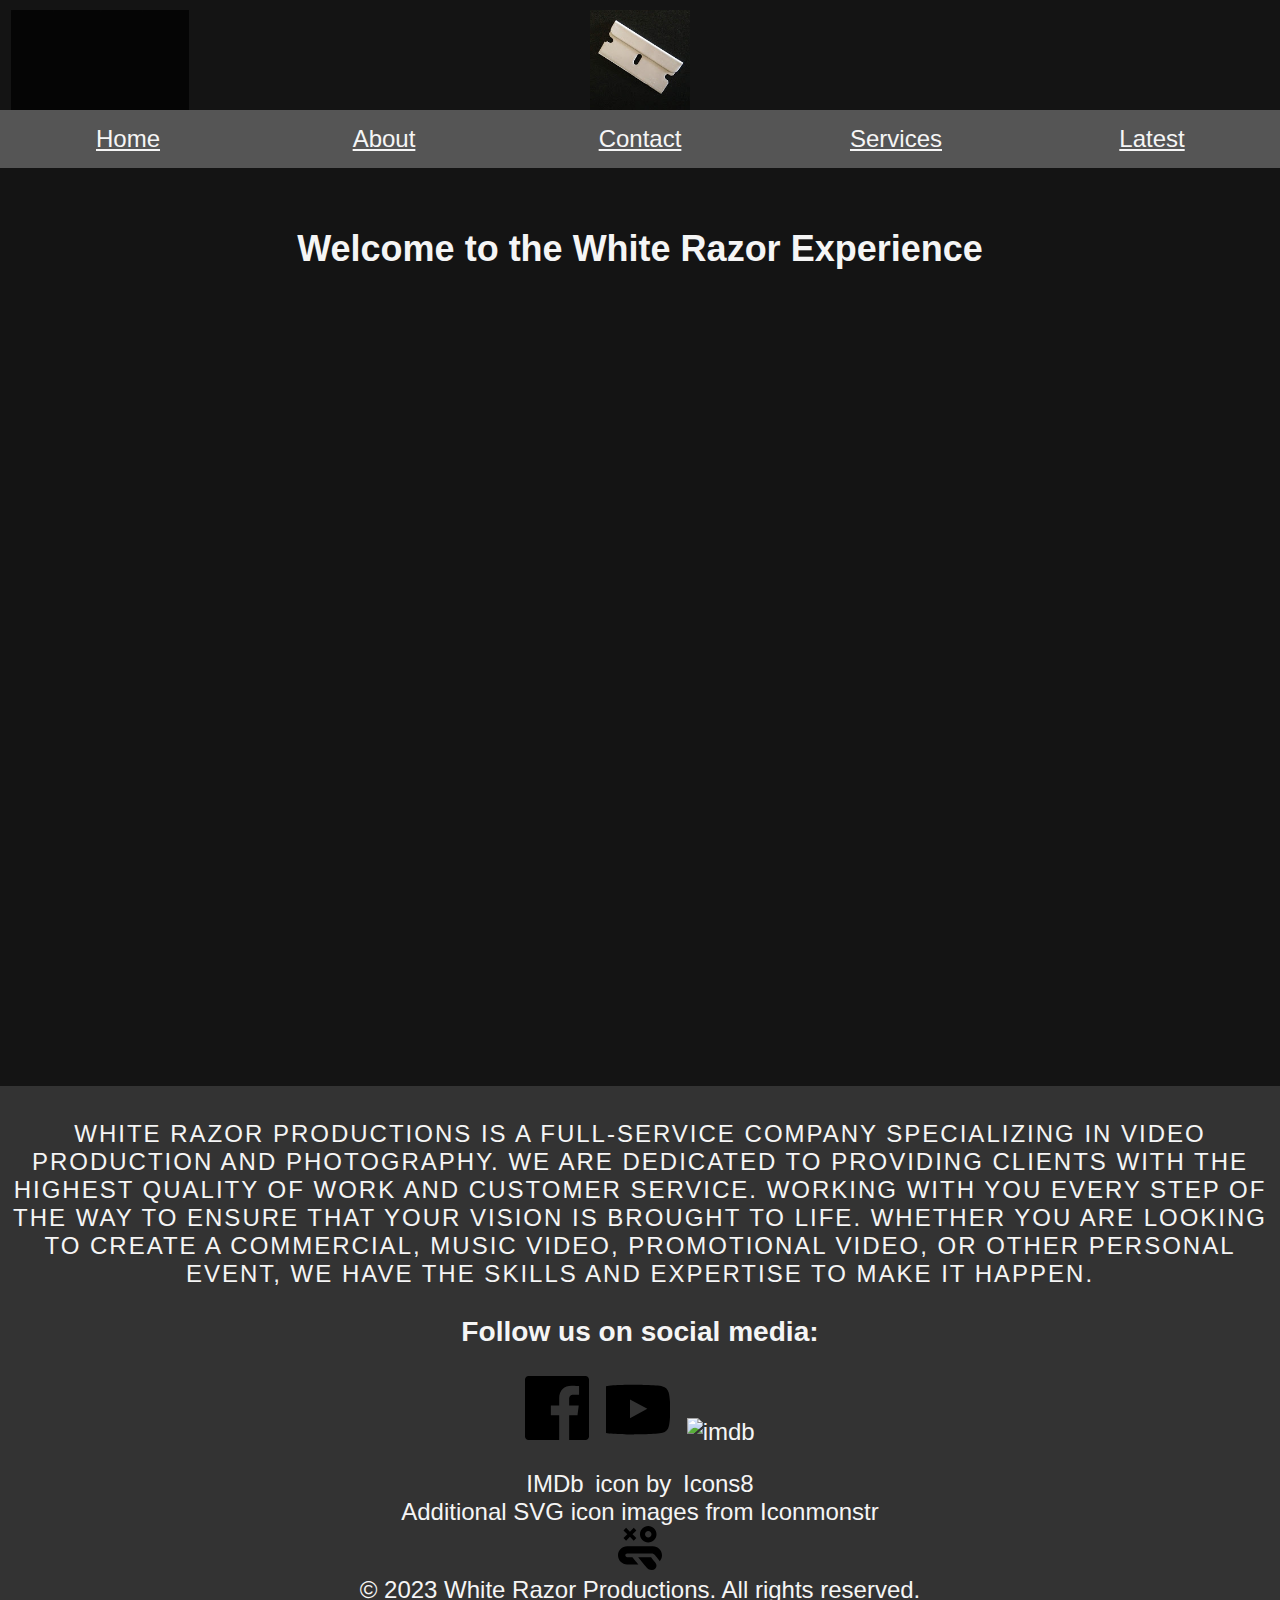
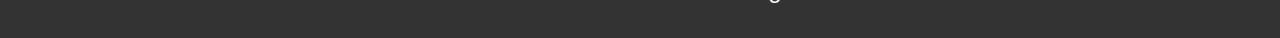
==== index.html @ 373453e3 "Update" ====
<!DOCTYPE html>
<html lang="en-US" dir="ltr">
  <head>
    <meta charset="utf-8" />
    <meta http-equiv="X-UA-Compatible" content="IE=edge" />
    <meta name="viewport" content="width=device-width, initial-scale=1.0" />
    <link rel="stylesheet" href="whiteRazorStylesheet.css" />
    <link rel="icon" href="whiteRazorLogo.jpg" />
    <title>White Razor Productions</title>
    <script src="https://code.jquery.com/jquery-3.6.0.min.js"></script>
    <script type="module" src="navToggle.js"></script>
    <script type="module" src="youtubeVideo.js"></script>
         <script defer>
      document.addEventListener("DOMContentLoaded", function () {
        const navToggle = document.querySelector(".nav-toggle");
        const navUl = document.querySelector("nav ul");
        const homeLink = document.getElementById("homeLink");
        const reelVideo = document.getElementById("reelVideo");

        // Toggle navigation visibility
        navToggle.addEventListener("click", function () {
          navToggle.classList.toggle("active");
          navUl.classList.toggle("show");
        });

        // Play YouTube video when Home link is clicked
        homeLink.addEventListener("click", function (event) {
          event.preventDefault(); // Prevent default behavior of the anchor tag
          // Play the YouTube video
          reelVideo.src =
            "https://www.youtube.com/embed/aXOzzz6bNMg?autoplay=1";
        });
      });
     </script>
  </head>
  <body>
    <header>
      <div class="logo">
        <div class="logoVideo">
          <video
            id="logoVideo"
            width="200"
            height="100"
            src="White Razor Productions LLC Intro logo.mp4"
            autoplay
            muted
            onloadedmetadata="this.currentTime = 0;"
            ontimeupdate="if (this.currentTime >= 8) { this.pause(); this.currentTime = 8; }"
          ></video>
        </div>
        <div class="logoImage">
          <img
            src="whiteRazorLogo.jpg"
            id="logoHeader"
            alt="White Razor Productions logo"
          />
        </div>
      </div>
      <!-- Use a button for the nav toggle for better accessibility -->
      <button class="nav-toggle" aria-label="Toggle navigation">
        Experience White Razor Productions
      </button>
      <nav>
        <ul>
          <li><a href="#" id="homeLink">Home</a></li>
          <li><a href="about.html">About</a></li>
          <li><a href="contact.html">Contact</a></li>
          <li><a href="whiteRazorServices.html">Services</a></li>
          <li><a href="latest.html">Latest</a></li>
        </ul>
      </nav>
    </header>
    <main>
      <div class="videoPlayer" id="reel">
        <h2 class="header" id="reelHead">
          Welcome to the White Razor Experience
        </h2>
        <iframe
          id="reelVideo"
          width="1280"
          height="720"
          src="https://www.youtube.com/embed/aXOzzz6bNMg"
          title="YouTube video player"
          frameborder="0"
          allowaccelerometer
          autoplay
          clipboard-write
          encrypted-media
          gyroscope
          picture-in-picture
          web-share
          referrerpolicy="strict-origin-when-cross-origin"
          allowfullscreen
        >
        </iframe>
      </div>
    </main>
    <footer>
      <div class="text" id="footerText">
        <p>
          White Razor Productions is a full-service company specializing in
          video production and photography. We are dedicated to providing
          clients with the highest quality of work and customer service. Working
          with you every step of the way to ensure that your vision is brought
          to life. Whether you are looking to create a commercial, music video,
          promotional video, or other personal event, we have the skills and
          expertise to make it happen.
        </p>
      </div>
      <div class="share" id="share">
        <div class="shareText" id="shareHeader">
          <h3>Follow us on social media:</h3>
        </div>
        <div class="shareLinks" id="shareLinks">
          <a
            title="Facebook"
            href="https://www.facebook.com/people/White-Razor-Productions/100066410921612/"
            target="_blank"
            rel="noopener noreferrer"
          >
            <svg
              xmlns="http://www.w3.org/2000/svg"
              width="64"
              height="64"
              viewBox="0 0 24 24"
            >
              <path
                d="M22.675 0h-21.35c-.732 0-1.325.593-1.325 1.325v21.351c0 .731.593 1.324 1.325 1.324h11.495v-9.294h-3.128v-3.622h3.128v-2.671c0-3.1 1.893-4.788 4.659-4.788 1.325 0 2.463.099 2.795.143v3.24l-1.918.001c-1.504 0-1.795.715-1.795 1.763v2.313h3.587l-.467 3.622h-3.12v9.293h6.116c.73 0 1.323-.593 1.323-1.325v-21.35c0-.732-.593-1.325-1.325-1.325z"
              />
            </svg>
          </a>
          <a
            title="Youtube"
            href="https://www.youtube.com/@whiterazorproduction"
            target="_blank"
            rel="noopener noreferrer"
          >
            <svg
              alt="youtube"
              xmlns="http://www.w3.org/2000/svg"
              width="64"
              height="64"
              viewBox="0 0 24 24"
            >
              <path
                d="M23.5 6.2c-.3-1.2-1.2-2.1-2.3-2.3-2.1-.6-10.7-.6-10.7-.6s-8.5 0-10.7.6c-1.1.3-2 1.2-2.3 2.3-.6 2.1-.6 6.4-.6 6.4s0 4.3.6 6.4c.3 1.2 1.2 2.1 2.3 2.3 2.1.6 10.7.6 10.7.6s8.5 0 10.7-.6c1.2-.3 2.1-1.2 2.3-2.3.6-2.1.6-6.4.6-6.4s0-4.3-.6-6.4zm-14.5 9.6v-7l6.5 3.5-6.5 3.5z"
              />
            </svg>
          </a>
          <a
            title="IMDb"
            href="https://www.imdb.com/name/nm3601510/?ref_=nv_sr_srsg_0/"
            target="_blank"
            rel="noopener noreferrer"
          >
            <img
              width="74"
              height="74"
              src="https://img.icons8.com/glyph-neue/64/imdb.png"
              alt="imdb"
            />
          </a>
        </div>
      </div>
      <div id="logoContainer">
        <img
          src="whiteRazorLogo.jpg"
          id="logoFooter"
          alt="White Razor Productions logo"
        />
      </div>
      <div id="references">
      <p>
        <a  href="https://icons8.com/icon/P9HjgGcVghd2/imdb">IMDb</a> icon by <a href="https://icons8.com">Icons8</a>
        <br>Additional SVG icon images from Iconmonstr<br>
          <a
            title="Iconmonstr"
            href="https://iconmonstr.com/"
            target="_blank"
            rel="noopener noreferrer"
          >
<svg xmlns="http://www.w3.org/2000/svg" width="44" height="44" viewBox="0 0 24 24"><path d="M16.5 2.75c-.965 0-1.75.785-1.75 1.75s.785 1.75 1.75 1.75 1.75-.785 1.75-1.75-.785-1.75-1.75-1.75zm0-2.75c2.481 0 4.5 2.019 4.5 4.5s-2.019 4.5-4.5 4.5-4.5-2.019-4.5-4.5 2.019-4.5 4.5-4.5zm-5.5 17.01s2.539 3.087 4.022 4.944c1.163 1.454 2.025 2.046 3.462 2.046 1.411 0 2.516-1.065 2.516-2.309 0-.539-.183-1.111-.594-1.646-1.52-1.973-2.406-3.035-2.406-3.035h-7zm-3.136-.01h-2.864c-.551 0-1-.449-1-1s.449-1 1-1h13.279c.893 0 1.4.248 1.963.958.96 1.211 2.505 3.163 2.562 3.251.736-.87 1.196-1.98 1.196-3.209 0-2.761-2.239-5-5-5h-14c-2.761 0-5 2.239-5 5s2.239 5 5 5h6.141c-1.144-1.405-3.277-4-3.277-4zm.05-12.5l2.086 2.086-1.414 1.414-2.086-2.086-2.086 2.086-1.414-1.414 2.086-2.086-2.086-2.086 1.414-1.414 2.086 2.086 2.086-2.086 1.414 1.414-2.086 2.086z"/></svg>
        </a>
        <br>&copy; 2023 White Razor Productions. All rights reserved.</p>
      </div>
     </footer>
  </body>
</html>
<!--
     <script defer>
      document.addEventListener("DOMContentLoaded", function () {
        const navToggle = document.querySelector(".nav-toggle");
        const navUl = document.querySelector("nav ul");
        const homeLink = document.getElementById("homeLink");
        const reelVideo = document.getElementById("reelVideo");

        // Toggle navigation visibility
        navToggle.addEventListener("click", function () {
          navToggle.classList.toggle("active");
          navUl.classList.toggle("show");
        });

        // Play YouTube video when Home link is clicked
        homeLink.addEventListener("click", function (event) {
          event.preventDefault(); // Prevent default behavior of the anchor tag
          // Play the YouTube video
          reelVideo.src =
            "https://www.youtube.com/embed/aXOzzz6bNMg?autoplay=1";
        });

        // jQuery-based subscription toggle
        $("#toggle").click(function () {
          if ($(this).is(":checked")) {
            $(".sub").css("opacity", 0);
            $(".thanks").css("opacity", 1);
          } else {
            $(".sub").css("opacity", 1);
            $(".thanks").css("opacity", 0);
          }
        });
      });
     </script>
-->
---- whiteRazorStylesheet.css ----
/* General styles */

body {
    font-family: Arial, sans-serif;
    font-size: 24px;
    margin: 0;
    padding: 0;
    background-color: rgb(20, 20, 20);
    color: whitesmoke;
}

header, footer {
    color: whitesmoke;
    padding: 10px 0;
    text-align: center;
}

footer {
    background-color: #333;
}

a {
    color: whitesmoke;
    text-decoration: none;
}
a follow {
    color: whitesmoke;
    text-decoration: none;
}
/* Logo container */
.logo {
    position: relative;
    width: 100%;
    height: 100px;
    background-color: rgb(20, 20, 20);
}

/* Logo video */
.logoVideo {
    position: absolute;
    top: 0;
    left: 0;
    z-index: 10;
}

/* Logo image */
.logoImage {
    position: absolute;
    top: 0;
    left: 50%;
    transform: translateX(-50%);
    z-index: 5;
}
#logoHeader {
    width: 100px;
    height: auto;
}

#logoFooter {
    display: none;
}

/* Navigation styles */
nav {
    background-color: #333;
    width: 100%;
    padding: 0;
    margin: 0;
}

nav ul {
    list-style: none;
    padding: 0;
    margin: 0;
    display: flex;
    justify-content: space-around;
    align-items: center;
    width: 100%;
}

nav ul li {
    flex: 1;
    text-align: center;
}

nav ul li a {
    display: block;
    padding: 15px 20px;
    color: whitesmoke;
    text-decoration: none;
}

nav ul li a, #phone, #email:hover {
    background-color: #555;
    text-decoration: underline;
}

.nav-toggle {
    display: none;
}

/* Main content styling */
main {
    padding: 20px;
    text-align: center;
}

#reelVideo {
    width: 1280px;
    height: 720px;
    margin: 20px 0;
}

/* Footer styling */
footer .text {
    margin: 20px 0;
}

#shareLinks a {
    color: whitesmoke;
    margin: 0 5px;
    text-decoration: none;
    display: inline-block;
}

#shareLinks svg {
    fill: black;
    transition: fill 0.3s;
}

#shareLinks svg:hover {
    fill: whitesmoke;
}
#shareLinks img {
  transition: filter 0.3s;
}

#shareLinks img:hover {
  filter: invert(120%);
}
#references a {
    color: whitesmoke;
    margin: 0 5px;
    text-decoration: none;
    display: inline-block;
}

#references svg {
    fill: black;
    transition: fill 0.3s;
}

#references svg:hover {
    fill: whitesmoke;
}
/* Responsive adjustments */
@media (max-width: 768px) {
    body {
        font-size: 16px;
    }
    .nav-toggle {
        display: block;
        background-color: #444;
        color: #fff;
        border: none;
        padding: 10px;
        cursor: pointer;
        font-size: 16px;
        margin-left: auto;
    }

    nav ul {
        flex-direction: column;
        display: none;
        width: 100%;
    }

    nav ul.show {
        display: flex;
    }

    .logo {
        flex-direction: column;
        align-items: center;
        justify-content: center;
    }

    #logoHeader, #logoFooter {
        display: block;
        margin: 0 auto;
        width: 100px;
        height: auto;
    }

    #reelHead {
        display: none;
    }

    #reelVideo {
        width:360px;
        height: auto;
    }

    #logoVideo {
        display: none;
    }

    footer {
        flex-direction: column;
        text-align: center;
    }

    #footerText, #share {
        width: 100%;
        text-align: center;
        padding-right: 0px;
    }

    #share {
        display: block;
        justify-content: center;
        padding-top: 10px;
    }
    #logoContainer {
        padding-top: 20px;
        margin-top: 20px;
    background-color: rgb(20, 20, 20);
    }

}

/*contact page*/
#subscription {
  display: flex;
  flex-direction: column;
  align-items: center; 
  justify-content: center;
}

#subscription input[type="text"] {
  width: 400px; /* Increase width */
  padding: 15px; /* Increase padding */
  margin-bottom: 10px;
  border: 1px solid #444;
  border-radius: 4px;
}

.emailer {
  width: 400px; /* Increase width */
  padding: 15px; /* Increase padding */
  margin-bottom: 10px;
  border: 1px solid #444;
  border-radius: 4px;
}

#button {
  height: 100px;
  width: 300px;
  padding: 10px; 
  margin-bottom: 10px;
  border: 1px solid #444;
  border-radius: 4px;
}
#submit {
  width: 100px;
  height: 50px;
  text-align: center;
  cursor: pointer;
  border-radius: 8px;

}
#toggle {
  width: 100px;
  height: 50px;
  background-image: url('./whiteRazorLogoEdited.jpg');
  background-size: cover;
  background-position: center;
  background-repeat: no-repeat;
  filter: blur(5px); /* Apply blur */
  transition: filter 0.1s ease-in-out; /* Smooth transition */
}

#toggle:hover {
  filter: blur(0); /* Remove blur on hover */
}
.text {
  font-size: 24px;
  color:whitesmoke;
  font-family: 'Open Sans', sans-serif;
  letter-spacing: 2px;
  text-transform: uppercase;
  transition: all 0.5s ease-in-out;
}
#subbed {
  display: none;
  transition: all 0.5s ease-in-out;
  opacity: 0;
}
/*
.wrap {
  height: 48yh;
  display: flex;
  justify-content: center;
  align-items: center;
  div {
    display: flex;
    justify-content: center;
    align-items: center;
    margin: 8px;
  }
}

.parent {
  position: relative;
  .sub {
    transition: all 0.5s ease-in-out;
  }
  .thanks {
    font-size: 13px;
    transition: all 0.5s ease-in-out;
    position: absolute;
    top: -5px;
    left: 0;
    opacity: 0;
  }
}

.wrap {
  display: flex;
  justify-content: center;
  align-items: center;
  height: 50vh;
  .subbed {
    transition: all 0.5s ease-in-out;
    opacity: 0;
  }
}
.text {
  font-size: 24px;
  color:whitesmoke;
  font-family: 'Open Sans', sans-serif;
  letter-spacing: 2px;
  text-transform: uppercase;
  transition: all 0.5s ease-in-out;
}

#toggle {
  display: none;
  width: 400px;
  height: 30px;
}

.button {
  position: absolute;
  z-index: 999;
  width: 24px;
  height: 24px;
  background: whitesmoke;
  border-radius: 10%;
  transition: all 0.5s ease-in-out;
  cursor: pointer;
  &:before {
    position: absolute;
    width: 16px;
    height: 2px;
    background: grey;
    transform: rotate(90deg);
  }
  &:after {
    position: absolute;
    top: 13px;
    left: 6px;
    content: '';
    width: 16px;
    height: 2px;
    background: grey;
  }
}

#toggle:checked ~ .nav {
  opacity: 1;
  transform: translateY(10%);
}

#toggle:checked ~ .button {
  transform: rotate(135deg);
  box-shadow: 0 0 0 0 transparent;
  border-radius: 100%;
}

#toggle:checked ~ .subbed {
  opacity: 1;
} */
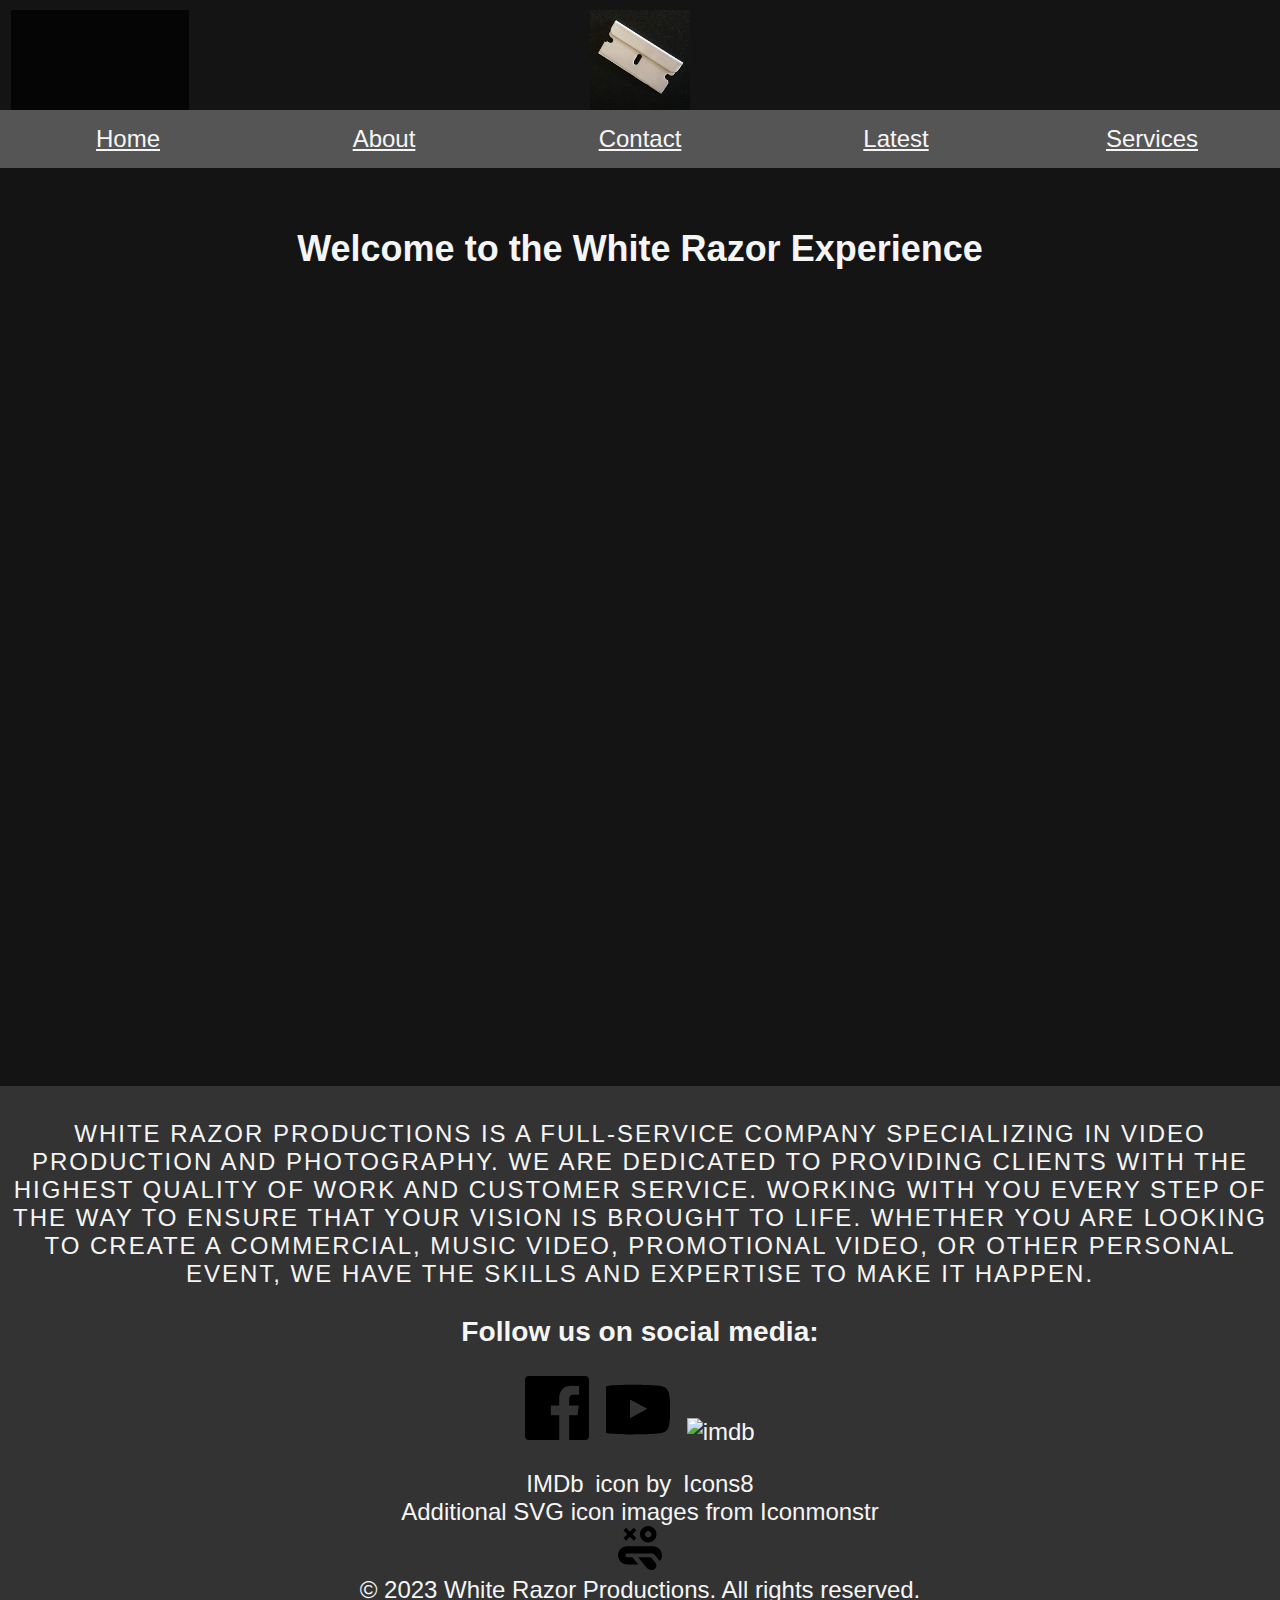
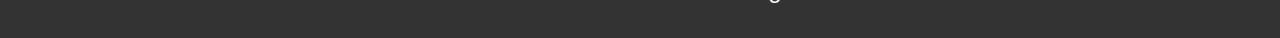
==== commit 0835a38e: "Update" ====
--- a/index.html
+++ b/index.html
@@ -62,11 +62,11 @@
       </button>
       <nav>
         <ul>
-          <li><a href="#" id="homeLink">Home</a></li>
+          <li><a href="index.html">Home</a></li>
           <li><a href="about.html">About</a></li>
           <li><a href="contact.html">Contact</a></li>
-          <li><a href="whiteRazorServices.html">Services</a></li>
           <li><a href="latest.html">Latest</a></li>
+          <li><a href="services.html">Services</a></li>
         </ul>
       </nav>
     </header>
--- a/whiteRazorStylesheet.css
+++ b/whiteRazorStylesheet.css
@@ -1,5 +1,3 @@
-/* General styles */
-
 body {
     font-family: Arial, sans-serif;
     font-size: 24px;
@@ -226,7 +224,16 @@
         margin-top: 20px;
     background-color: rgb(20, 20, 20);
     }
-
+    #subscription input[id="name"], #subscription input[id="email"] {
+    width: 90%; /* Adjust width */
+    padding: 10px; /* Adjust padding */
+    }
+
+    #button {
+    width: 100%; /* Adjust width */
+    height: auto; /* Adjust height */
+    padding: 10px; /* Adjust padding */
+    }
 }
 
 /*contact page*/
@@ -245,9 +252,10 @@
   border-radius: 4px;
 }
 
-.emailer {
+#emailer {
   width: 400px; /* Increase width */
   padding: 15px; /* Increase padding */
+  font-size: larger;
   margin-bottom: 10px;
   border: 1px solid #444;
   border-radius: 4px;
@@ -269,18 +277,22 @@
   border-radius: 8px;
 
 }
-#toggle {
-  width: 100px;
+#button {
+  width: 150px;
   height: 50px;
   background-image: url('./whiteRazorLogoEdited.jpg');
   background-size: cover;
   background-position: center;
   background-repeat: no-repeat;
+  color: 444;
+  font-size: bold;
+  text-wrap:Wrap;
+  font-weight: bold;
   filter: blur(5px); /* Apply blur */
   transition: filter 0.1s ease-in-out; /* Smooth transition */
 }
 
-#toggle:hover {
+#button:hover {
   filter: blur(0); /* Remove blur on hover */
 }
 .text {
@@ -291,103 +303,7 @@
   text-transform: uppercase;
   transition: all 0.5s ease-in-out;
 }
-#subbed {
-  display: none;
-  transition: all 0.5s ease-in-out;
-  opacity: 0;
-}
-/*
-.wrap {
-  height: 48yh;
-  display: flex;
-  justify-content: center;
-  align-items: center;
-  div {
-    display: flex;
-    justify-content: center;
-    align-items: center;
-    margin: 8px;
-  }
-}
-
-.parent {
-  position: relative;
-  .sub {
-    transition: all 0.5s ease-in-out;
-  }
-  .thanks {
-    font-size: 13px;
-    transition: all 0.5s ease-in-out;
-    position: absolute;
-    top: -5px;
-    left: 0;
-    opacity: 0;
-  }
-}
-
-.wrap {
-  display: flex;
-  justify-content: center;
-  align-items: center;
-  height: 50vh;
-  .subbed {
-    transition: all 0.5s ease-in-out;
-    opacity: 0;
-  }
-}
-.text {
-  font-size: 24px;
-  color:whitesmoke;
-  font-family: 'Open Sans', sans-serif;
-  letter-spacing: 2px;
-  text-transform: uppercase;
-  transition: all 0.5s ease-in-out;
-}
-
-#toggle {
-  display: none;
-  width: 400px;
-  height: 30px;
-}
-
-.button {
-  position: absolute;
-  z-index: 999;
-  width: 24px;
-  height: 24px;
-  background: whitesmoke;
-  border-radius: 10%;
-  transition: all 0.5s ease-in-out;
-  cursor: pointer;
-  &:before {
-    position: absolute;
-    width: 16px;
-    height: 2px;
-    background: grey;
-    transform: rotate(90deg);
-  }
-  &:after {
-    position: absolute;
-    top: 13px;
-    left: 6px;
-    content: '';
-    width: 16px;
-    height: 2px;
-    background: grey;
-  }
-}
-
-#toggle:checked ~ .nav {
-  opacity: 1;
-  transform: translateY(10%);
-}
-
-#toggle:checked ~ .button {
-  transform: rotate(135deg);
-  box-shadow: 0 0 0 0 transparent;
-  border-radius: 100%;
-}
-
-#toggle:checked ~ .subbed {
-  opacity: 1;
-} */+
+#thanks {
+display: none;
+}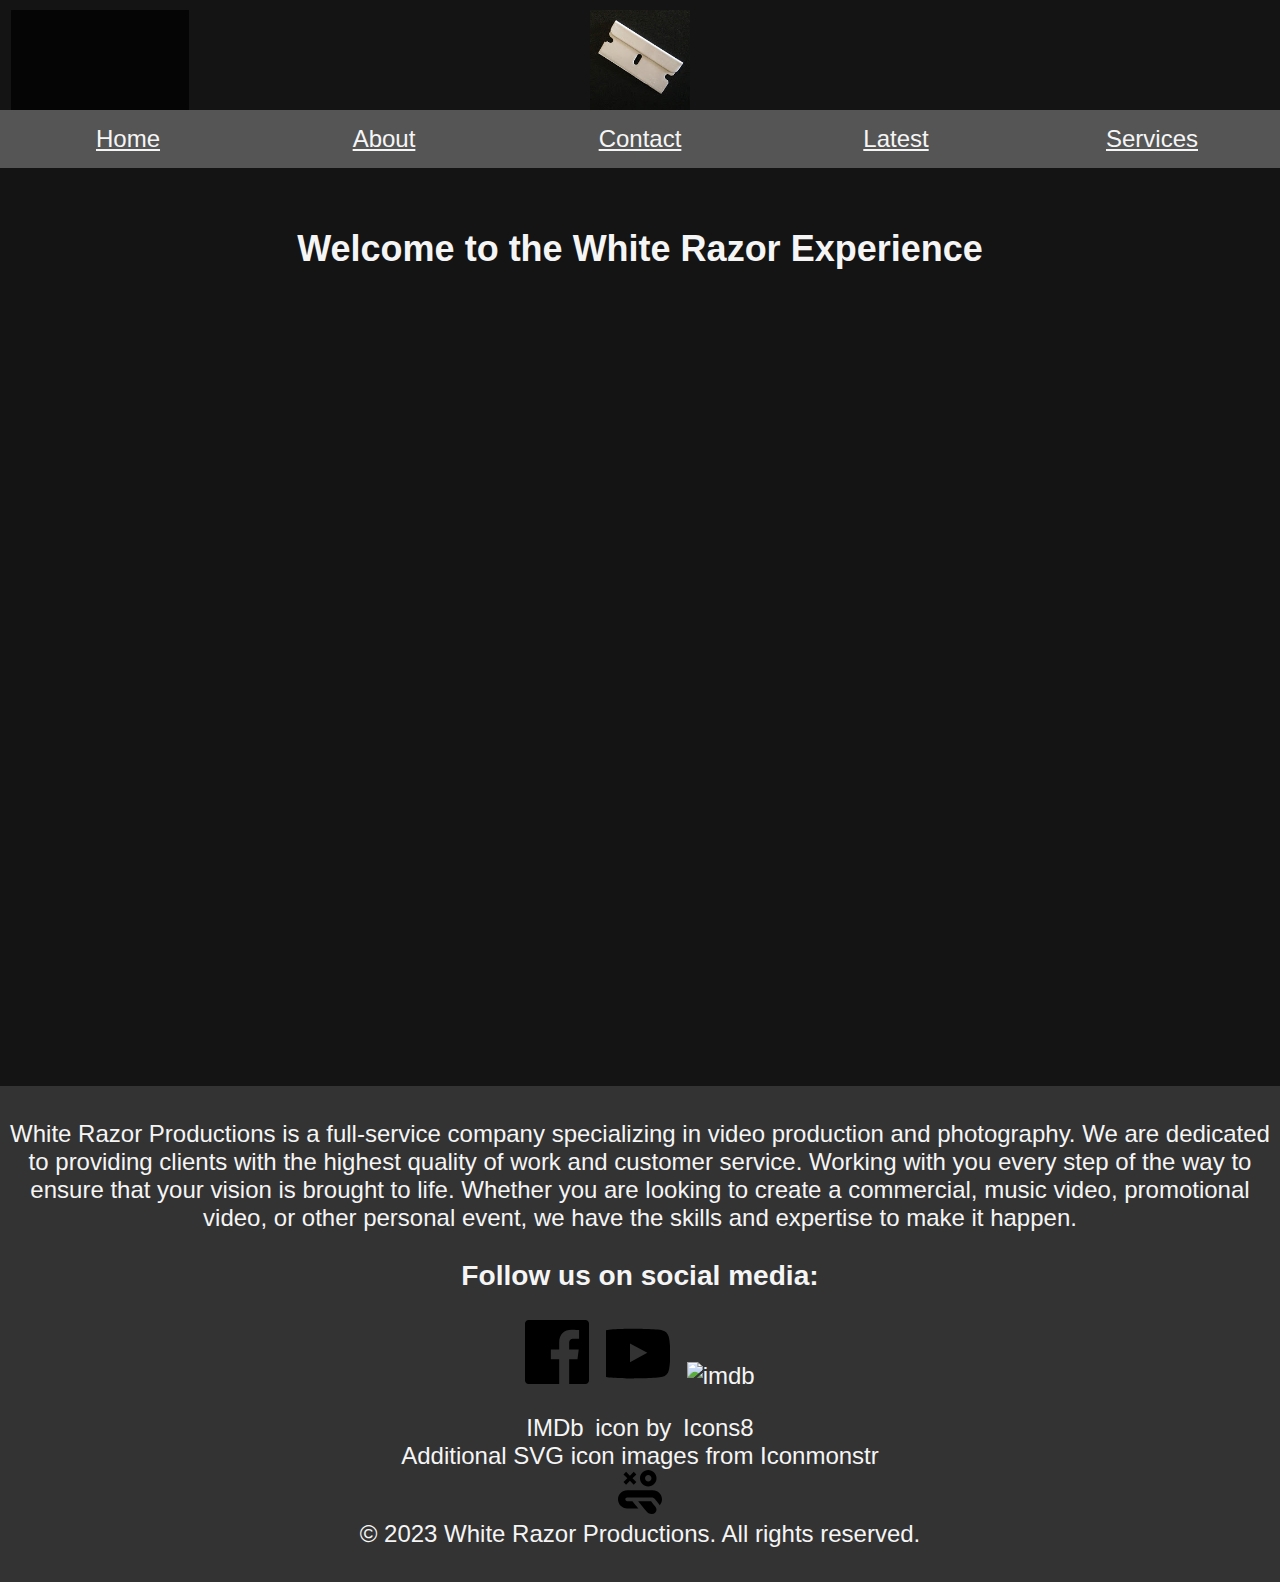
==== commit f7195b60: "Update" ====
--- a/index.html
+++ b/index.html
@@ -33,7 +33,7 @@
       });
      </script>
   </head>
-  <body>
+  <body class="home">
     <header>
       <div class="logo">
         <div class="logoVideo">
@@ -96,7 +96,7 @@
       </div>
     </main>
     <footer>
-      <div class="text" id="footerText">
+      <div id="indexfooterText">
         <p>
           White Razor Productions is a full-service company specializing in
           video production and photography. We are dedicated to providing
--- a/whiteRazorStylesheet.css
+++ b/whiteRazorStylesheet.css
@@ -151,10 +151,71 @@
 #references svg:hover {
     fill: whitesmoke;
 }
+
+/*contact page*/
+#subscription {
+  display: flex;
+  flex-direction: column;
+  align-items: center; 
+  justify-content: center;
+}
+
+#subscription input[type="text"], #subscription input[type="email"] {
+  width: 400px; /* Increase width */
+  padding: 15px; /* Increase padding */
+  margin-bottom: 10px;
+  border: 1px solid #444;
+  border-radius: 4px;
+}
+
+#submit {
+  width: 100px;
+  height: 50px;
+  text-align: center;
+  cursor: pointer;
+  border-radius: 8px;
+}
+
+#button {
+  width: 150px;
+  height: 50px;
+  padding: 10px; 
+  margin-bottom: 10px;
+  border: 1px solid #444;
+  border-radius: 4px;
+  background-image: url('./whiteRazorLogoEdited.jpg');
+  background-size: cover;
+  background-position: center;
+  background-repeat: no-repeat;
+  color: 444;
+  font-size: bold;
+  white-space: normal;
+  font-weight: bold;
+  filter: blur(5px); /* Apply blur */
+  transition: filter 0.1s ease-in-out; /* Smooth transition */
+}
+
+#button:hover, #name:hover, #email:hover {
+  filter: blur(0); /* Remove blur on hover */
+}
+
+.text {
+  font-size: 24px;
+  color: whitesmoke;
+  font-family: 'Open Sans', sans-serif;
+  letter-spacing: 2px;
+  text-transform: uppercase;
+  transition: all 0.5s ease-in-out;
+}
+
+#thanks {
+  opacity: 0;
+}
+
 /* Responsive adjustments */
 @media (max-width: 768px) {
     body {
-        font-size: 16px;
+        font-size: 14px;
     }
     .nav-toggle {
         display: block;
@@ -222,7 +283,7 @@
     #logoContainer {
         padding-top: 20px;
         margin-top: 20px;
-    background-color: rgb(20, 20, 20);
+        background-color: rgb(20, 20, 20);
     }
     #subscription input[id="name"], #subscription input[id="email"] {
     width: 90%; /* Adjust width */
@@ -230,80 +291,17 @@
     }
 
     #button {
-    width: 100%; /* Adjust width */
-    height: auto; /* Adjust height */
-    padding: 10px; /* Adjust padding */
-    }
-}
-
-/*contact page*/
-#subscription {
-  display: flex;
-  flex-direction: column;
-  align-items: center; 
-  justify-content: center;
-}
-
-#subscription input[type="text"] {
-  width: 400px; /* Increase width */
-  padding: 15px; /* Increase padding */
-  margin-bottom: 10px;
-  border: 1px solid #444;
-  border-radius: 4px;
-}
-
-#emailer {
-  width: 400px; /* Increase width */
-  padding: 15px; /* Increase padding */
-  font-size: larger;
-  margin-bottom: 10px;
-  border: 1px solid #444;
-  border-radius: 4px;
-}
-
-#button {
-  height: 100px;
-  width: 300px;
-  padding: 10px; 
-  margin-bottom: 10px;
-  border: 1px solid #444;
-  border-radius: 4px;
-}
-#submit {
-  width: 100px;
-  height: 50px;
-  text-align: center;
-  cursor: pointer;
-  border-radius: 8px;
-
-}
-#button {
-  width: 150px;
-  height: 50px;
-  background-image: url('./whiteRazorLogoEdited.jpg');
-  background-size: cover;
-  background-position: center;
-  background-repeat: no-repeat;
-  color: 444;
-  font-size: bold;
-  text-wrap:Wrap;
-  font-weight: bold;
-  filter: blur(5px); /* Apply blur */
-  transition: filter 0.1s ease-in-out; /* Smooth transition */
-}
-
-#button:hover {
-  filter: blur(0); /* Remove blur on hover */
-}
-.text {
-  font-size: 24px;
-  color:whitesmoke;
-  font-family: 'Open Sans', sans-serif;
-  letter-spacing: 2px;
-  text-transform: uppercase;
-  transition: all 0.5s ease-in-out;
-}
-
-#thanks {
-display: none;
-}+
+    }
+    #subscription input[type="text"], #subscription input[type="email"] {
+    width: 100%;
+    padding: 10px;
+    }
+    #indexfootertext { 
+    font-size: 95%;
+    }
+    
+    #contactfootertext {
+    font-size: 75%;
+    }
+  }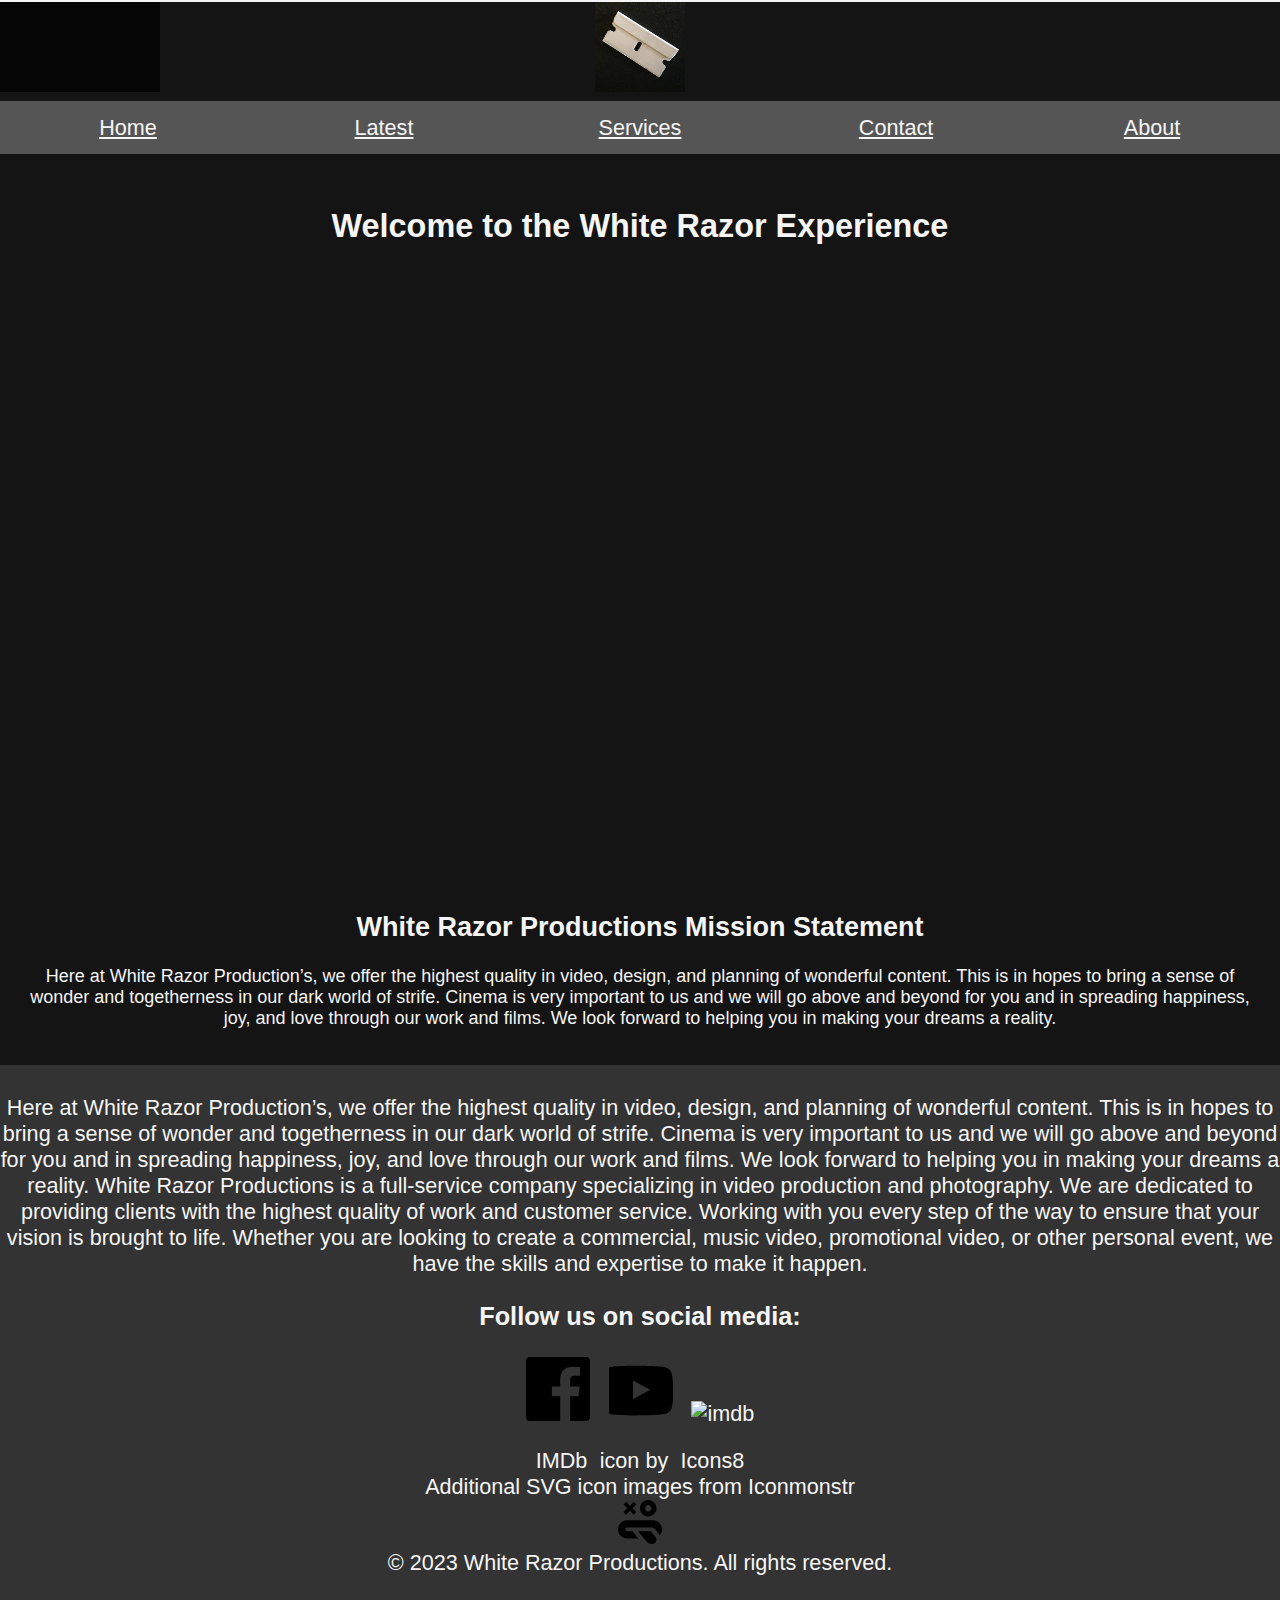
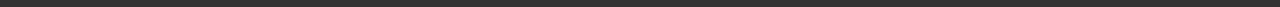
==== commit edcf20a4: "Update" ====
--- a/index.html
+++ b/index.html
@@ -8,30 +8,10 @@
     <link rel="icon" href="whiteRazorLogo.jpg" />
     <title>White Razor Productions</title>
     <script src="https://code.jquery.com/jquery-3.6.0.min.js"></script>
+    <!--
     <script type="module" src="navToggle.js"></script>
     <script type="module" src="youtubeVideo.js"></script>
-         <script defer>
-      document.addEventListener("DOMContentLoaded", function () {
-        const navToggle = document.querySelector(".nav-toggle");
-        const navUl = document.querySelector("nav ul");
-        const homeLink = document.getElementById("homeLink");
-        const reelVideo = document.getElementById("reelVideo");
-
-        // Toggle navigation visibility
-        navToggle.addEventListener("click", function () {
-          navToggle.classList.toggle("active");
-          navUl.classList.toggle("show");
-        });
-
-        // Play YouTube video when Home link is clicked
-        homeLink.addEventListener("click", function (event) {
-          event.preventDefault(); // Prevent default behavior of the anchor tag
-          // Play the YouTube video
-          reelVideo.src =
-            "https://www.youtube.com/embed/aXOzzz6bNMg?autoplay=1";
-        });
-      });
-     </script>
+     -->
   </head>
   <body class="home">
     <header>
@@ -39,8 +19,8 @@
         <div class="logoVideo">
           <video
             id="logoVideo"
-            width="200"
-            height="100"
+            width="Auto"
+            height="100vh"
             src="White Razor Productions LLC Intro logo.mp4"
             autoplay
             muted
@@ -50,6 +30,8 @@
         </div>
         <div class="logoImage">
           <img
+            height="100%"
+            width="auto"
             src="whiteRazorLogo.jpg"
             id="logoHeader"
             alt="White Razor Productions logo"
@@ -57,56 +39,76 @@
         </div>
       </div>
       <!-- Use a button for the nav toggle for better accessibility -->
+      <!-- Button lost functionality
       <button class="nav-toggle" aria-label="Toggle navigation">
         Experience White Razor Productions
       </button>
+      -->
       <nav>
         <ul>
           <li><a href="index.html">Home</a></li>
-          <li><a href="about.html">About</a></li>
-          <li><a href="contact.html">Contact</a></li>
           <li><a href="latest.html">Latest</a></li>
           <li><a href="services.html">Services</a></li>
+          <li><a href="contact.html">Contact</a></li>
+          <li><a href="about.html">About</a></li>
         </ul>
       </nav>
     </header>
     <main>
+      <h2 class="header" id="reelHead">
+        Welcome to the White Razor Experience
+      </h2>
       <div class="videoPlayer" id="reel">
-        <h2 class="header" id="reelHead">
-          Welcome to the White Razor Experience
-        </h2>
         <iframe
           id="reelVideo"
-          width="1280"
-          height="720"
+          width="100vw"
+          height="auto"
           src="https://www.youtube.com/embed/aXOzzz6bNMg"
           title="YouTube video player"
           frameborder="0"
           allowaccelerometer
-          autoplay
           clipboard-write
           encrypted-media
           gyroscope
           picture-in-picture
           web-share
           referrerpolicy="strict-origin-when-cross-origin"
+          autoplay
           allowfullscreen
         >
         </iframe>
       </div>
+      <div id="missionStatement">
+        <h2>White Razor Productions Mission Statement</h2>
+        <p>
+          Here at White Razor Production’s, we offer the highest quality in
+          video, design, and planning of wonderful content. This is in hopes to
+          bring a sense of wonder and togetherness in our dark world of strife.
+          Cinema is very important to us and we will go above and beyond for you
+          and in spreading happiness, joy, and love through our work and films.
+          We look forward to helping you in making your dreams a reality.
+        </p>
+      </div>
     </main>
     <footer>
-      <div id="indexfooterText">
+      <div class="footertext" id="indexfooterText">
         <p>
-          White Razor Productions is a full-service company specializing in
-          video production and photography. We are dedicated to providing
-          clients with the highest quality of work and customer service. Working
-          with you every step of the way to ensure that your vision is brought
-          to life. Whether you are looking to create a commercial, music video,
+          Here at White Razor Production’s, we offer the highest quality in
+          video, design, and planning of wonderful content. This is in hopes to
+          bring a sense of wonder and togetherness in our dark world of strife.
+          Cinema is very important to us and we will go above and beyond for you
+          and in spreading happiness, joy, and love through our work and films.
+          We look forward to helping you in making your dreams a reality. White
+          Razor Productions is a full-service company specializing in video
+          production and photography. We are dedicated to providing clients with
+          the highest quality of work and customer service. Working with you
+          every step of the way to ensure that your vision is brought to life.
+          Whether you are looking to create a commercial, music video,
           promotional video, or other personal event, we have the skills and
           expertise to make it happen.
         </p>
       </div>
+
       <div class="share" id="share">
         <div class="shareText" id="shareHeader">
           <h3>Follow us on social media:</h3>
@@ -170,23 +172,56 @@
         />
       </div>
       <div id="references">
-      <p>
-        <a  href="https://icons8.com/icon/P9HjgGcVghd2/imdb">IMDb</a> icon by <a href="https://icons8.com">Icons8</a>
-        <br>Additional SVG icon images from Iconmonstr<br>
+        <p>
+          <a href="https://icons8.com/icon/P9HjgGcVghd2/imdb">IMDb</a> icon by
+          <a href="https://icons8.com">Icons8</a> <br />Additional SVG icon
+          images from Iconmonstr<br />
           <a
             title="Iconmonstr"
             href="https://iconmonstr.com/"
             target="_blank"
             rel="noopener noreferrer"
           >
-<svg xmlns="http://www.w3.org/2000/svg" width="44" height="44" viewBox="0 0 24 24"><path d="M16.5 2.75c-.965 0-1.75.785-1.75 1.75s.785 1.75 1.75 1.75 1.75-.785 1.75-1.75-.785-1.75-1.75-1.75zm0-2.75c2.481 0 4.5 2.019 4.5 4.5s-2.019 4.5-4.5 4.5-4.5-2.019-4.5-4.5 2.019-4.5 4.5-4.5zm-5.5 17.01s2.539 3.087 4.022 4.944c1.163 1.454 2.025 2.046 3.462 2.046 1.411 0 2.516-1.065 2.516-2.309 0-.539-.183-1.111-.594-1.646-1.52-1.973-2.406-3.035-2.406-3.035h-7zm-3.136-.01h-2.864c-.551 0-1-.449-1-1s.449-1 1-1h13.279c.893 0 1.4.248 1.963.958.96 1.211 2.505 3.163 2.562 3.251.736-.87 1.196-1.98 1.196-3.209 0-2.761-2.239-5-5-5h-14c-2.761 0-5 2.239-5 5s2.239 5 5 5h6.141c-1.144-1.405-3.277-4-3.277-4zm.05-12.5l2.086 2.086-1.414 1.414-2.086-2.086-2.086 2.086-1.414-1.414 2.086-2.086-2.086-2.086 1.414-1.414 2.086 2.086 2.086-2.086 1.414 1.414-2.086 2.086z"/></svg>
-        </a>
-        <br>&copy; 2023 White Razor Productions. All rights reserved.</p>
-      </div>
-     </footer>
+            <svg
+              xmlns="http://www.w3.org/2000/svg"
+              width="44"
+              height="44"
+              viewBox="0 0 24 24"
+            >
+              <path
+                d="M16.5 2.75c-.965 0-1.75.785-1.75 1.75s.785 1.75 1.75 1.75 1.75-.785 1.75-1.75-.785-1.75-1.75-1.75zm0-2.75c2.481 0 4.5 2.019 4.5 4.5s-2.019 4.5-4.5 4.5-4.5-2.019-4.5-4.5 2.019-4.5 4.5-4.5zm-5.5 17.01s2.539 3.087 4.022 4.944c1.163 1.454 2.025 2.046 3.462 2.046 1.411 0 2.516-1.065 2.516-2.309 0-.539-.183-1.111-.594-1.646-1.52-1.973-2.406-3.035-2.406-3.035h-7zm-3.136-.01h-2.864c-.551 0-1-.449-1-1s.449-1 1-1h13.279c.893 0 1.4.248 1.963.958.96 1.211 2.505 3.163 2.562 3.251.736-.87 1.196-1.98 1.196-3.209 0-2.761-2.239-5-5-5h-14c-2.761 0-5 2.239-5 5s2.239 5 5 5h6.141c-1.144-1.405-3.277-4-3.277-4zm.05-12.5l2.086 2.086-1.414 1.414-2.086-2.086-2.086 2.086-1.414-1.414 2.086-2.086-2.086-2.086 1.414-1.414 2.086 2.086 2.086-2.086 1.414 1.414-2.086 2.086z"
+              />
+            </svg>
+          </a>
+          <br />&copy; 2023 White Razor Productions. All rights reserved.
+        </p>
+      </div>
+    </footer>
   </body>
 </html>
 <!--
+    <script defer>
+      document.addEventListener("DOMContentLoaded", function () {
+        //const navToggle = document.querySelector(".nav-toggle");
+        //const navUl = document.querySelector("nav ul");
+        //const nav = document.querySelector('nav');
+        const homeLink = document.getElementById("homeLink");
+        const reelVideo = document.getElementById("reelVideo");
+        // Toggle navigation visibility
+        //  navToggle.addEventListener("click", function () {
+        //  navToggle.classList.toggle("active");
+        //  navUl.classList.toggle("show");
+        //  });
+
+        // Play YouTube video when Home link is clicked
+        homeLink.addEventListener("click", function (event) {
+          event.preventDefault(); // Prevent default behavior of the anchor tag
+          // Play the YouTube video
+          reelVideo.src =
+            "https://www.youtube.com/embed/aXOzzz6bNMg?autoplay=1";
+        });
+      });
+    </script>
      <script defer>
       document.addEventListener("DOMContentLoaded", function () {
         const navToggle = document.querySelector(".nav-toggle");
@@ -220,4 +255,4 @@
         });
       });
      </script>
--->+-->
--- a/whiteRazorStylesheet.css
+++ b/whiteRazorStylesheet.css
@@ -1,19 +1,35 @@
+/* Index and Main Content */
 body {
     font-family: Arial, sans-serif;
-    font-size: 24px;
+    font-size: 2.4vh;
     margin: 0;
     padding: 0;
     background-color: rgb(20, 20, 20);
     color: whitesmoke;
 }
 
-header, footer {
-    color: whitesmoke;
-    padding: 10px 0;
+header {
+    display: flex;
+    flex-direction: column;
+    align-items: center;
+    justify-content: center;
+    padding: 1vh 0;
     text-align: center;
-}
-
+    background-color: #333;
+    width: 100%;
+    z-index: 1;
+    position: relative;
+    border-top: 2px solid whitesmoke;
+}
+main {
+    margin-top: 10vh;
+    padding: 2vh;
+    text-align: center;
+}
 footer {
+    color: whitesmoke;
+    padding: 1vh 0;
+    text-align: center;
     background-color: #333;
 }
 
@@ -21,36 +37,49 @@
     color: whitesmoke;
     text-decoration: none;
 }
-a follow {
+
+a:visited {
     color: whitesmoke;
     text-decoration: none;
 }
-/* Logo container */
+
 .logo {
-    position: relative;
+    display: flex;
+    align-items: center;
+    justify-content: center;
     width: 100%;
-    height: 100px;
+    height: 10vh;
+    max-height: 100vh;
     background-color: rgb(20, 20, 20);
-}
-
-/* Logo video */
-.logoVideo {
     position: absolute;
     top: 0;
+    z-index: 5;
+}
+
+.logoVideo, .logoImage {
+    height: 10vh;
+    max-height: 100vh;
+    width: 100%;
+}
+
+#logoVideo, #logoHeader {
+    height: 100%;
+    width: auto;
+    position: absolute;
+    z-index: 10;
+}
+
+.logoVideo, #logoVideo {
     left: 0;
-    z-index: 10;
-}
-
-/* Logo image */
-.logoImage {
-    position: absolute;
-    top: 0;
+}
+
+.logoImage, #logoHeader {
     left: 50%;
     transform: translateX(-50%);
-    z-index: 5;
-}
-#logoHeader {
-    width: 100px;
+}
+
+#logoimage {
+    width: 100%;
     height: auto;
 }
 
@@ -58,12 +87,17 @@
     display: none;
 }
 
-/* Navigation styles */
+/*Navigation*/
 nav {
+    display: flex;
     background-color: #333;
     width: 100%;
     padding: 0;
     margin: 0;
+    position: relative;
+    flex-direction: column;
+    align-items: center;
+    top: 10vh;
 }
 
 nav ul {
@@ -83,7 +117,7 @@
 
 nav ul li a {
     display: block;
-    padding: 15px 20px;
+    padding: 1.5vh 2vw;
     color: whitesmoke;
     text-decoration: none;
 }
@@ -97,26 +131,28 @@
     display: none;
 }
 
-/* Main content styling */
 main {
-    padding: 20px;
+    padding: 2vh;
     text-align: center;
 }
 
 #reelVideo {
-    width: 1280px;
-    height: 720px;
-    margin: 20px 0;
-}
-
-/* Footer styling */
+    width: 80vw;
+    height: 45vw;
+    margin: 2vh 0;
+}
+/* Footers */
 footer .text {
-    margin: 20px 0;
+    margin: 2vh 0;
+}
+
+#missionStatement {
+    font-size: 2vh;
 }
 
 #shareLinks a {
     color: whitesmoke;
-    margin: 0 5px;
+    margin: 0 0.5vw;
     text-decoration: none;
     display: inline-block;
 }
@@ -129,16 +165,18 @@
 #shareLinks svg:hover {
     fill: whitesmoke;
 }
+
 #shareLinks img {
-  transition: filter 0.3s;
+    transition: filter 0.3s;
 }
 
 #shareLinks img:hover {
-  filter: invert(120%);
-}
+    filter: invert(120%);
+}
+
 #references a {
     color: whitesmoke;
-    margin: 0 5px;
+    margin: 0 0.5vw;
     text-decoration: none;
     display: inline-block;
 }
@@ -152,156 +190,472 @@
     fill: whitesmoke;
 }
 
-/*contact page*/
+/*Contact Page*/
 #subscription {
-  display: flex;
-  flex-direction: column;
-  align-items: center; 
-  justify-content: center;
+    display: flex;
+    flex-direction: column;
+    align-items: center; 
+    justify-content: center;
 }
 
 #subscription input[type="text"], #subscription input[type="email"] {
-  width: 400px; /* Increase width */
-  padding: 15px; /* Increase padding */
-  margin-bottom: 10px;
-  border: 1px solid #444;
-  border-radius: 4px;
+    width: 80vw;
+    padding: 2vh;
+    margin-bottom: 1vh;
+    border: 1px solid #444;
+    border-radius: 4px;
 }
 
 #submit {
-  width: 100px;
-  height: 50px;
-  text-align: center;
-  cursor: pointer;
-  border-radius: 8px;
+    width: 20vw;
+    height: 5vh;
+    text-align: center;
+    cursor: pointer;
+    border-radius: 8px;
 }
 
 #button {
-  width: 150px;
-  height: 50px;
-  padding: 10px; 
-  margin-bottom: 10px;
-  border: 1px solid #444;
-  border-radius: 4px;
-  background-image: url('./whiteRazorLogoEdited.jpg');
-  background-size: cover;
-  background-position: center;
-  background-repeat: no-repeat;
-  color: 444;
-  font-size: bold;
-  white-space: normal;
-  font-weight: bold;
-  filter: blur(5px); /* Apply blur */
-  transition: filter 0.1s ease-in-out; /* Smooth transition */
+    width: auto;
+    height: 10vh;
+    padding: 2vh;
+    margin-bottom: 1vh;
+    border: 1px solid #444;
+    border-radius: 4px;
+    background-image: url('./whiteRazorLogoEdited.jpg');
+    background-size: cover;
+    background-position: center;
+    background-repeat: no-repeat;
+    color: #444;
+    font-size: bold;
+    white-space: normal;
+    font-weight: bold;
+    filter: blur(5px);
+    transition: filter 0.1s ease-in-out;
 }
 
 #button:hover, #name:hover, #email:hover {
-  filter: blur(0); /* Remove blur on hover */
+    filter: blur(0);
 }
 
 .text {
-  font-size: 24px;
-  color: whitesmoke;
-  font-family: 'Open Sans', sans-serif;
-  letter-spacing: 2px;
-  text-transform: uppercase;
-  transition: all 0.5s ease-in-out;
+    font-size: 3vh;
+    color: whitesmoke;
+    font-family: 'Open Sans', sans-serif;
+    letter-spacing: 0.2vw;
+    text-transform: uppercase;
+    transition: all 0.5s ease-in-out;
 }
 
 #thanks {
-  opacity: 0;
-}
-
+    opacity: 0;
+}
+
+#mailto {
+    color: whitesmoke;
+    text-decoration: underline;
+}
+/* Latest Page */
+#galleryheader {
+    display: flex;
+    flex-direction: row;
+    align-items: center;
+    justify-content: space-between;
+    width: 100%;
+    border-bottom: 1vh solid whitesmoke;
+}
+
+#latestlogo {
+    display: flex;
+    align-items: center;
+    justify-content: flex-end;
+    flex: 1;
+}
+
+.yearheader {
+    display: flex;
+    align-items: center;
+    flex: 1;
+}
+
+#gofundme-wrapper {
+    filter: invert(1);
+}
+
+#gofundme {
+    width: 50vw;
+    height: auto;
+    max-width: 50vw;
+    background-color: rgb(20, 20, 20);
+    display: flex;
+    align-items: center;
+    justify-content: center;
+    padding-top: 2vh;
+    margin: 0 auto;
+    filter: invert(1);
+}
 /* Responsive adjustments */
 @media (max-width: 768px) {
     body {
-        font-size: 14px;
+        font-size: 1.4vh;
+    }
+
+    .logo {
+        display: flex;
+        align-items: center;
+        justify-content: center;
+        position: absolute;
+        top: 0;
+        width: 100%;
+        max-height: 10vh;
+        background-color: rgb(20, 20, 20);
+        z-index: 5;
+    }
+
+    .logoVideo, .logoImage {
+        height: 10vh;
+        max-height: 100%;
+        width: 100%;
+    }
+
+    #logoVideo, #logoHeader {
+        height: 100%;
+        width: auto;
+        position: absolute;
+        z-index: 10;
+    }
+
+    .logoVideo, #logoVideo {
+        left: 0;
+    }
+
+    .logoImage, #logoHeader {
+        left: 50%;
+        transform: translateX(-50%);
+    }
+
+    #logoHeader, #logoFooter {
+        display: block;
+        margin: 0 auto;
+        width: 10vh;
+        height: auto;
+    }
+    #logoImage, .logoImage {
+        display: none;
     }
     .nav-toggle {
+        display: none;
+    }
+
+    #reelVideo {
+        width: 75vw;
+        height: auto;
+        max-width: 100vw;
+        max-height: 100vh;
+    }
+
+
+    footer {
+        flex-direction: column;
+        text-align: center;
+    }
+
+    #footerText, #share {
+        width: 100%;
+        text-align: center;
+        padding-right: 0;
+    }
+
+    #share {
+        display: block;
+        justify-content: center;
+        padding-top: 1vh;
+    }
+
+    #logoContainer {
+        padding-top: 2vh;
+        margin-top: 2vh;
+        background-color: rgb(20, 20, 20);
+    }
+
+    #subscription input[id="name"], #subscription input[id="email"] {
+        width: 90vw;
+        padding: 2vh;
+    }
+
+    #button {
+        width: 100vw;
+        height: 100%;
+        padding: 2vh;
+        margin: 0;
+        background-size: cover;
+    }
+
+    #subscription input[type="text"], #subscription input[type="email"] {
+        width: 100%;
+        padding: 2vh;
+    }
+
+    .footertext { 
+        font-size: 1.2vh;
+    }
+
+    #gofundme {
+        width: 77vw;
+        height: auto;
+        max-width: 100vw;
+        max-height: 100vh;
+    }
+
+    #latestlogo img {
+        max-width: 50%;
+        height: auto;
+    }
+
+    .display {
+        width: 100%; 
+        height: auto;
+        max-width: 100%; 
+    }
+
+    .displayimage {
+        width: 100%;
+        height: auto;
+        max-width: 100%;
+    }
+}
+
+@media (orientation: landscape) and (max-width: 768px) {
+    body {
+        font-size: 1.4vh;
+    }
+
+    .nav-toggle {
+        display: none;
+    }
+
+    nav {
+        display: flex;
+        background-color: #333;
+        width: 100%;
+        padding: 0;
+        margin: 0;
+        position: relative;
+        flex-direction: column;
+        align-items: center;
+        top: 10vh;
+    }
+
+    nav ul {
+        list-style: none;
+        padding: 0;
+        margin: 0;
+        display: flex;
+        justify-content: space-around;
+        align-items: center;
+        width: 100%;
+    }
+
+    nav ul li {
+        flex: 1;
+        text-align: center;
+    }
+
+    nav ul li a {
+        display: block;
+        padding: 1.5vh 2vw;
+        color: whitesmoke;
+        text-decoration: none;
+    }
+
+    nav ul li a, #phone, #email:hover {
+        background-color: #555;
+        text-decoration: underline;
+    }
+
+    .logo {
+        display: flex;
+        align-items: center;
+        justify-content: center;
+        position: absolute;
+        top: 0;
+        width: 100%;
+        max-height: 10vh;
+        background-color: rgb(20, 20, 20);
+    }
+
+    .logoVideo, .logoImage {
+        height: 10vh;
+        max-height: 100vh;
+        width: 100%;
+    }
+
+    #logoVideo, #logoHeader {
+        height: 100%;
+        width: auto;
+        position: absolute;
+        z-index: 10;
+    }
+
+    .logoVideo, #logoVideo {
+        left: 0;
+    }
+
+    .logoImage, #logoHeader {
+        left: 50%;
+        transform: translateX(-50%);
+    }
+
+    #logoHeader, #logoFooter {
+        display: block;
+        margin: 0 auto;
+        width: 10vw;
+        height: auto;
+    }
+
+    #reelVideo {
+        width: 60vw;
+        height: auto;
+        max-width: 100vw;
+        max-height: 100vh;
+    }
+
+    #logoVideo {
+        display: none;
+    }
+
+    footer {
+        flex-direction: column;
+        text-align: center;
+    }
+
+    #footerText, #share {
+        width: 100%;
+        text-align: center;
+        padding-right: 0;
+    }
+
+    #share {
+        display: block;
+        justify-content: center;
+        padding-top: 1vh;
+    }
+
+    #logoContainer {
+        padding-top: 2vh;
+        margin-top: 2vh;
+        background-color: rgb(20, 20, 20);
+    }
+
+    #subscription input[id="name"], #subscription input[id="email"] {
+        width: 90vw;
+        padding: 2vh;
+    }
+
+    #button {
+        width: 100vw;
+        height: 10vh;
+        padding: 2vh;
+        margin: 0;
+        background-size: cover;
+    }
+
+    #subscription input[type="text"], #subscription input[type="email"] {
+        width: 100%;
+        padding: 2vh;
+    }
+
+    .footertext { 
+        font-size: 1.2vh;
+    }
+
+    #gofundme {
+        width: 77vw;
+        height: auto;
+        max-width: 100vw;
+        max-height: 100vh;
+    }
+
+    #latestlogo img {
+        max-width: 50%;
+        height: auto;
+    }
+
+    .display {
+        width: 100%; 
+        height: auto;
+        max-width: 100%; 
+    }
+
+    .displayimage {
+        width: 100%;
+        height: auto;
+        max-width: 100%;
+    }
+}
+
+/*
+    header {
+        display: flex;
+        flex-direction: column;
+        align-items: center;
+        justify-content: center;
+        padding: 1vh 0;
+        text-align: center;
+        background-color: #333;
+        width: 100%;
+        max-height: 10vh;
+        position: relative;
+        border-top: 2px solid whitesmoke;
+    }
+        nav {
+        display: flex;
+        background-color: #333;
+        width: 100%;
+        padding: 0;
+        margin: 0;
+        position: relative;
+        flex-direction: column;
+        align-items: center;
+        top: 10vh;
+    }
+
+    nav ul {
+        list-style: none;
+        padding: 0;
+        margin: 0;
+        display: flex;
+        justify-content: space-around;
+        align-items: center;
+        width: 100%;
+    }
+
+    nav ul li {
+        flex: 1;
+        text-align: center;
+    }
+
+    nav ul li a {
+        display: block;
+        padding: 1.5vh 2vw;
+        color: whitesmoke;
+        text-decoration: none;
+    }
+
+    nav ul li a, #phone, #email:hover {
+        background-color: #555;
+        text-decoration: underline;
+    }
+    .nav-toggle {
+        display: none;
+        height: 5vh;
+        width: auto;
         display: block;
         background-color: #444;
         color: #fff;
         border: none;
-        padding: 10px;
         cursor: pointer;
-        font-size: 16px;
+        font-size: 1.6vh;
         margin-left: auto;
-    }
-
-    nav ul {
-        flex-direction: column;
-        display: none;
-        width: 100%;
-    }
-
-    nav ul.show {
-        display: flex;
-    }
-
-    .logo {
-        flex-direction: column;
-        align-items: center;
-        justify-content: center;
-    }
-
-    #logoHeader, #logoFooter {
-        display: block;
-        margin: 0 auto;
-        width: 100px;
-        height: auto;
-    }
-
-    #reelHead {
-        display: none;
-    }
-
-    #reelVideo {
-        width:360px;
-        height: auto;
-    }
-
-    #logoVideo {
-        display: none;
-    }
-
-    footer {
-        flex-direction: column;
-        text-align: center;
-    }
-
-    #footerText, #share {
-        width: 100%;
-        text-align: center;
-        padding-right: 0px;
-    }
-
-    #share {
-        display: block;
-        justify-content: center;
-        padding-top: 10px;
-    }
-    #logoContainer {
-        padding-top: 20px;
-        margin-top: 20px;
-        background-color: rgb(20, 20, 20);
-    }
-    #subscription input[id="name"], #subscription input[id="email"] {
-    width: 90%; /* Adjust width */
-    padding: 10px; /* Adjust padding */
-    }
-
-    #button {
-
-    }
-    #subscription input[type="text"], #subscription input[type="email"] {
-    width: 100%;
-    padding: 10px;
-    }
-    #indexfootertext { 
-    font-size: 95%;
-    }
-    
-    #contactfootertext {
-    font-size: 75%;
-    }
-  }+        margin-top: 10vh;
+    }
+*/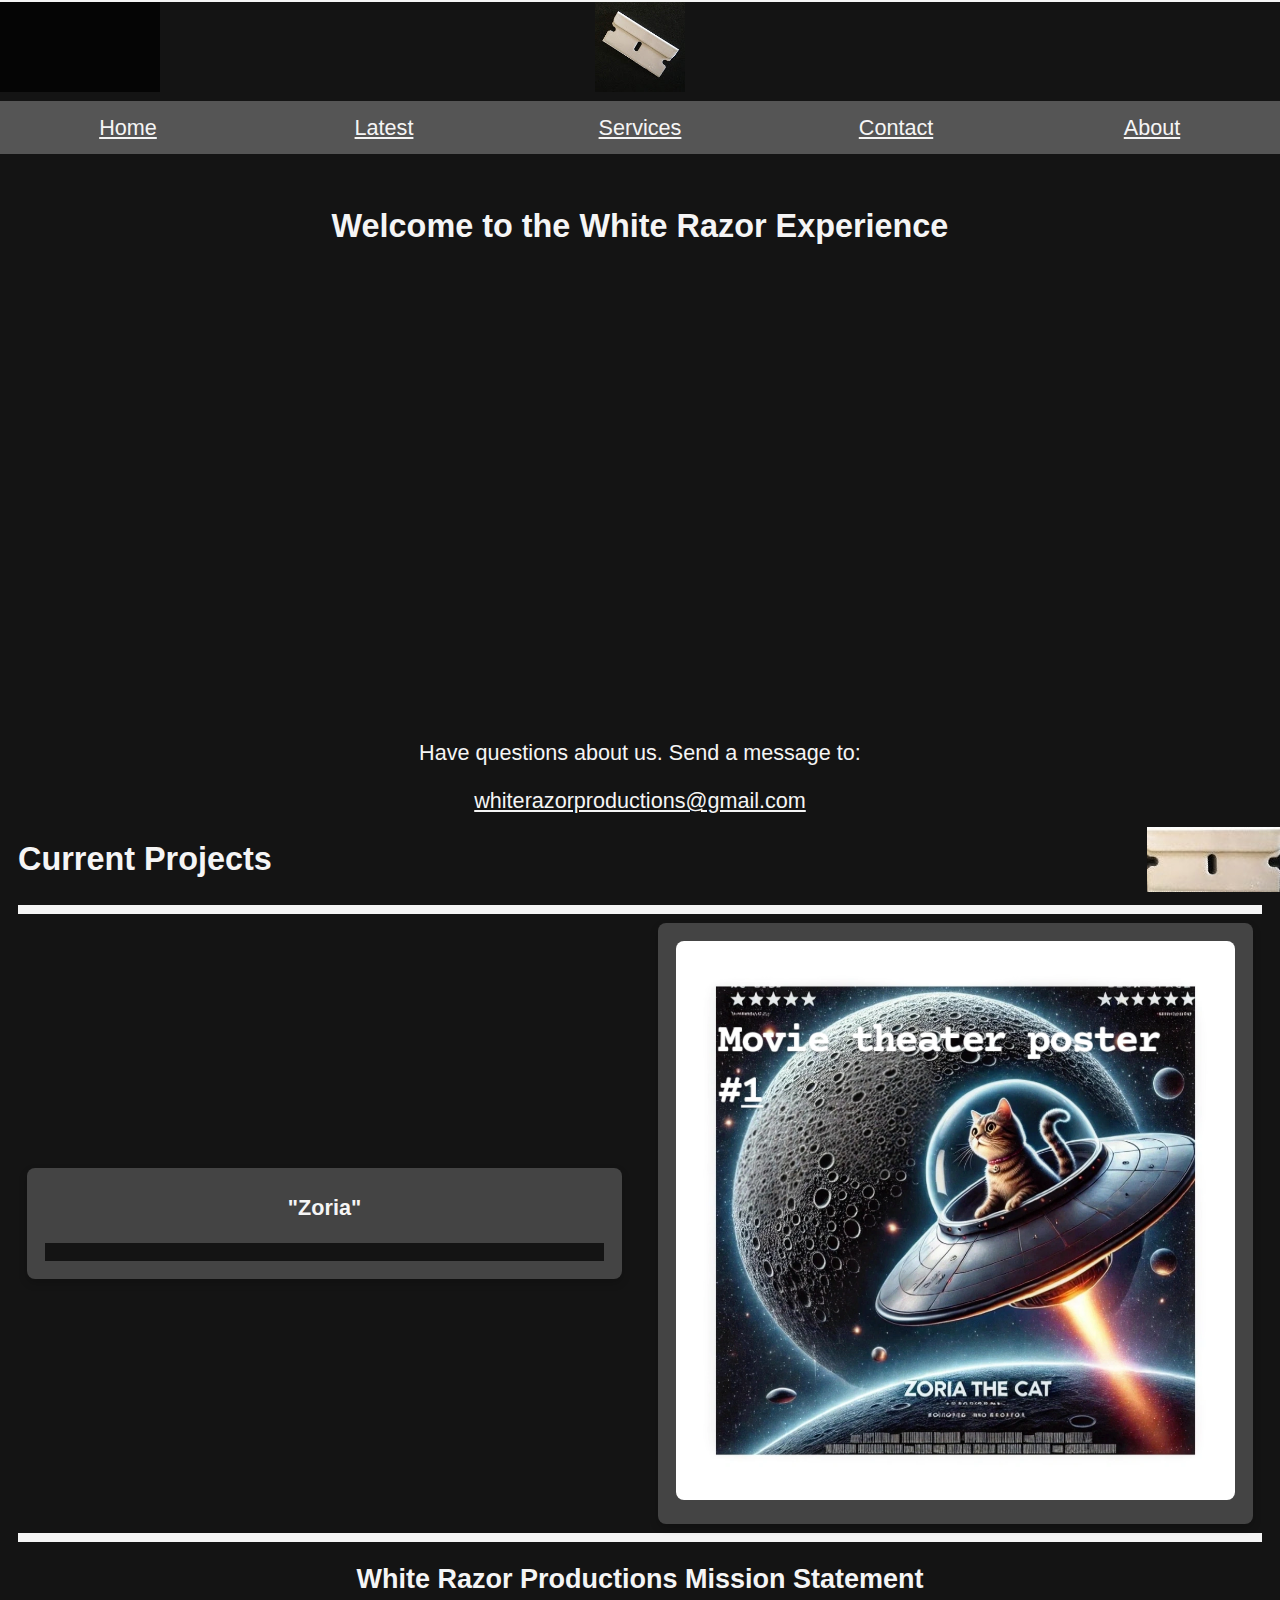
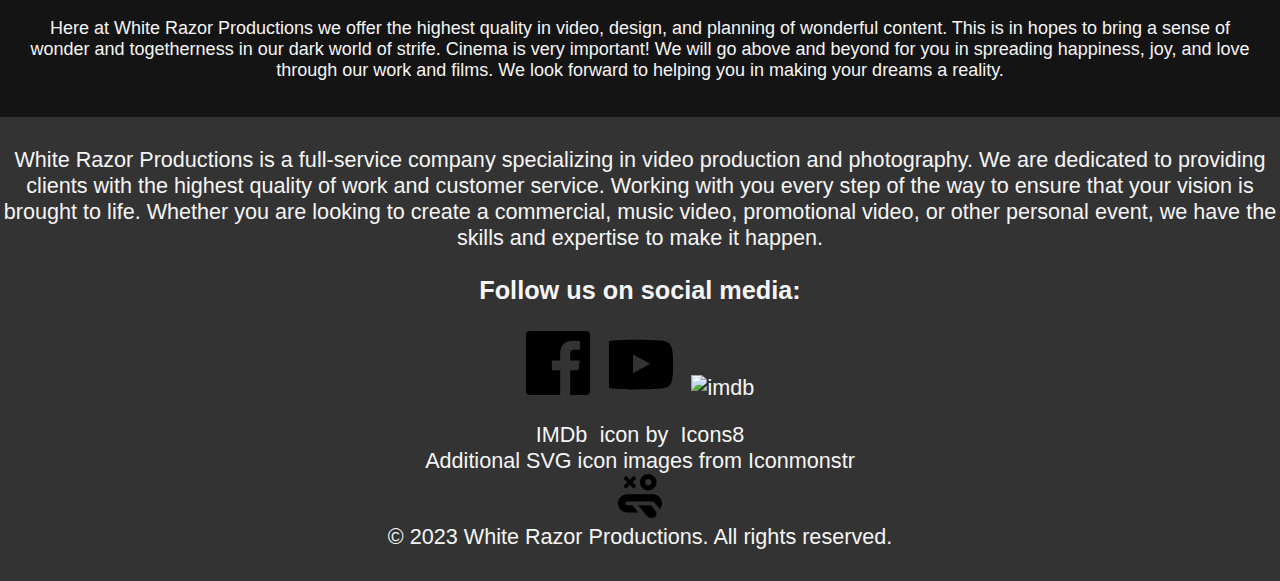
==== commit 2db76f50: "Update" ====
--- a/index.html
+++ b/index.html
@@ -78,37 +78,70 @@
         >
         </iframe>
       </div>
+      <div class="card" id="contactcard">
+        <p>Have questions about us. Send a message to:</p>
+        <a id="mailto" href="mailto:whiterazorproductions@gmail.com"
+          >whiterazorproductions@gmail.com</a
+        >
+      </div>
+      <div class="displayheader" id="displayheader">
+        <h2>Current Projects</h2>
+        <div id="indexlogo">
+          <img
+            src="whiteRazorLogoRetouch.jpg"
+            alt="White Razor Logo"
+            id="communitypng"
+          />
+        </div>
+      </div>
+      <div class="carddisplay" id="currentProjects">
+        <div class="displaycard" id="indexgallery">
+          <h3>"Zoria"</h3>
+          <div id="index-gofundme-wrapper">
+            <div
+              id="indexgofundme"
+              class="gfm-embed"
+              data-url="https://www.gofundme.com/f/help-with-scifi-rom-com-and-my-cat-sabiria-film/widget/large?sharesheet=fundraiser sidebar&  attribution_id=sl:809495b9-5c19-4d5d-887e-74e744666716"
+            ></div>
+            <script
+              defer
+              src="https://www.gofundme.com/static/js/embed.js"
+            ></script>
+          </div>
+        </div>
+        <div class="displaycard" id="indexposter">
+            <img a href="latest.html"
+              class="indexdisplayimage"
+              src="zoriaConceptPoster.webp"
+              alt="Zoria movie poster"
+              id="zoriaposter"
+            />
+          </div>
+      </div>
       <div id="missionStatement">
         <h2>White Razor Productions Mission Statement</h2>
         <p>
-          Here at White Razor Production’s, we offer the highest quality in
-          video, design, and planning of wonderful content. This is in hopes to
-          bring a sense of wonder and togetherness in our dark world of strife.
-          Cinema is very important to us and we will go above and beyond for you
-          and in spreading happiness, joy, and love through our work and films.
-          We look forward to helping you in making your dreams a reality.
+          Here at White Razor Productions we offer the highest quality in video,
+          design, and planning of wonderful content. This is in hopes to bring a
+          sense of wonder and togetherness in our dark world of strife. Cinema
+          is very important! We will go above and beyond for you in spreading
+          happiness, joy, and love through our work and films. We look forward
+          to helping you in making your dreams a reality.
         </p>
       </div>
     </main>
     <footer>
       <div class="footertext" id="indexfooterText">
         <p>
-          Here at White Razor Production’s, we offer the highest quality in
-          video, design, and planning of wonderful content. This is in hopes to
-          bring a sense of wonder and togetherness in our dark world of strife.
-          Cinema is very important to us and we will go above and beyond for you
-          and in spreading happiness, joy, and love through our work and films.
-          We look forward to helping you in making your dreams a reality. White
-          Razor Productions is a full-service company specializing in video
-          production and photography. We are dedicated to providing clients with
-          the highest quality of work and customer service. Working with you
-          every step of the way to ensure that your vision is brought to life.
-          Whether you are looking to create a commercial, music video,
+          White Razor Productions is a full-service company specializing in
+          video production and photography. We are dedicated to providing
+          clients with the highest quality of work and customer service. Working
+          with you every step of the way to ensure that your vision is brought
+          to life. Whether you are looking to create a commercial, music video,
           promotional video, or other personal event, we have the skills and
           expertise to make it happen.
         </p>
       </div>
-
       <div class="share" id="share">
         <div class="shareText" id="shareHeader">
           <h3>Follow us on social media:</h3>
--- a/whiteRazorStylesheet.css
+++ b/whiteRazorStylesheet.css
@@ -21,11 +21,13 @@
     position: relative;
     border-top: 2px solid whitesmoke;
 }
+
 main {
     margin-top: 10vh;
     padding: 2vh;
     text-align: center;
 }
+
 footer {
     color: whitesmoke;
     padding: 1vh 0;
@@ -135,12 +137,92 @@
     padding: 2vh;
     text-align: center;
 }
+/* Card Display */
+#currentProjects {
+    display: flex;
+    flex-direction: row;
+    align-items: center;
+    justify-content: space-between;
+    width: 100%;
+    border-bottom: 1vh solid whitesmoke;
+}
+
+#indexlogo, #latestlogo {
+    display: flex;
+    align-items: center;
+    justify-content: center;
+    flex: 1;
+    position: absolute;
+    right: 0;
+}
+
+.displayheader {
+    display: flex;
+    align-items: center;
+    flex: 1;
+    flex-direction: row;
+    justify-content: space-between;
+    width: 100%;
+    border-bottom: 1vh solid whitesmoke;
+}
+
+.carddisplay {
+    display: flex;
+    flex-wrap: wrap;
+    justify-content: space-around;
+    align-items: center;
+    gap: 2vh;
+}
+
+.displaycard {
+    flex: 1 1 30%;
+    max-width: 80%;
+    background-color: #444;
+    color: whitesmoke;
+    padding: 2vh;
+    margin: 1vh;
+    border-radius: 8px;
+    box-shadow: 0 4px 8px rgba(0, 0, 0, 0.2);
+    transition: transform 0.2s;
+}
+
+.displaycard img:hover {
+    transform: scale(1.25);
+}
+
+.displaycard img {
+    width: 100%;
+    height: auto;
+    border-radius: 8px;
+}
+
+.displaycard h3 {
+    margin-top: 1vh;
+    font-size: 2.4vh;
+}
+
+.displaycard p {
+    font-size: 2vh;
+}
+
+#indexgofundme {
+    width: 100%;
+    height: auto;
+    max-width: 100%;
+    background-color: rgb(20, 20, 20);
+    display: flex;
+    align-items: center;
+    justify-content: center;
+    padding-top: 2vh;
+    margin: 0 auto;
+}
 
 #reelVideo {
     width: 80vw;
-    height: 45vw;
+    height: 45vh;
     margin: 2vh 0;
 }
+
 /* Footers */
 footer .text {
     margin: 2vh 0;
@@ -267,18 +349,16 @@
 #latestlogo {
     display: flex;
     align-items: center;
-    justify-content: flex-end;
+    justify-content: center;
     flex: 1;
+    position: absolute;
+    right: 0;
 }
 
 .yearheader {
     display: flex;
     align-items: center;
     flex: 1;
-}
-
-#gofundme-wrapper {
-    filter: invert(1);
 }
 
 #gofundme {
@@ -291,8 +371,8 @@
     justify-content: center;
     padding-top: 2vh;
     margin: 0 auto;
-    filter: invert(1);
-}
+}
+
 /* Responsive adjustments */
 @media (max-width: 768px) {
     body {
@@ -325,7 +405,8 @@
     }
 
     .logoVideo, #logoVideo {
-        left: 0;
+        left: 50%;
+        transform: translateX(-50%);
     }
 
     .logoImage, #logoHeader {
@@ -339,9 +420,11 @@
         width: 10vh;
         height: auto;
     }
+
     #logoImage, .logoImage {
         display: none;
     }
+
     .nav-toggle {
         display: none;
     }
@@ -353,6 +436,14 @@
         max-height: 100vh;
     }
 
+    #indexlogo, #latestlogo {
+        display: flex;
+        align-items: center;
+        justify-content: center;
+        flex: 1;
+        position: absolute;
+        right: 0;
+    }
 
     footer {
         flex-direction: column;
@@ -383,8 +474,8 @@
     }
 
     #button {
-        width: 100vw;
-        height: 100%;
+        width: 30vw;
+        height: auto;
         padding: 2vh;
         margin: 0;
         background-size: cover;
@@ -399,6 +490,19 @@
         font-size: 1.2vh;
     }
 
+    #indexgofundme {
+        width: 40vw;
+        height: auto;
+        max-width: 80vw;
+        max-height: 25%;
+        display: flex;
+        align-items: center;
+        justify-content: center;
+        background-color: rgb(20, 20, 20);
+        padding-top: 2vh;
+        margin: 0 auto;
+    }
+
     #gofundme {
         width: 77vw;
         height: auto;
@@ -406,6 +510,11 @@
         max-height: 100vh;
     }
 
+    #indexlogo img {
+        max-width: 50%;
+        height: auto;
+    }
+
     #latestlogo img {
         max-width: 50%;
         height: auto;
@@ -421,6 +530,24 @@
         width: 100%;
         height: auto;
         max-width: 100%;
+    }
+
+    .carddisplay {
+        flex-direction: column;
+        align-items: center;
+    }
+
+    .displaycard {
+        flex: 1 1 80%;
+        max-width: 80%;
+    }
+
+    #indexposter {
+        display: flex;
+        align-items: center;
+        justify-content: center;
+        width: 100%;
+        margin: 0 auto;
     }
 }
 
@@ -512,6 +639,15 @@
         height: auto;
     }
 
+    #indexlogo, #latestlogo {
+        display: flex;
+        align-items: center;
+        justify-content: center;
+        flex: 1;
+        position: absolute;
+        right: 0;
+    }
+
     #reelVideo {
         width: 60vw;
         height: auto;
@@ -552,8 +688,8 @@
     }
 
     #button {
-        width: 100vw;
-        height: 10vh;
+        width: 30vw;
+        height: auto;
         padding: 2vh;
         margin: 0;
         background-size: cover;
@@ -575,6 +711,19 @@
         max-height: 100vh;
     }
 
+    #indexgofundme {
+        width: 40vw;
+        height: auto;
+        max-width: 80vw;
+        max-height: 80%;
+        display: flex;
+        align-items: center;
+        justify-content: center;
+        background-color: rgb(20, 20, 20);
+        padding-top: 2vh;
+        margin: 0 auto;
+    }
+
     #latestlogo img {
         max-width: 50%;
         height: auto;
@@ -591,71 +740,22 @@
         height: auto;
         max-width: 100%;
     }
-}
-
-/*
-    header {
-        display: flex;
+
+    .carddisplay {
         flex-direction: column;
         align-items: center;
-        justify-content: center;
-        padding: 1vh 0;
-        text-align: center;
-        background-color: #333;
-        width: 100%;
-        max-height: 10vh;
-        position: relative;
-        border-top: 2px solid whitesmoke;
-    }
-        nav {
-        display: flex;
-        background-color: #333;
-        width: 100%;
-        padding: 0;
-        margin: 0;
-        position: relative;
-        flex-direction: column;
-        align-items: center;
-        top: 10vh;
-    }
-
-    nav ul {
-        list-style: none;
-        padding: 0;
-        margin: 0;
-        display: flex;
-        justify-content: space-around;
-        align-items: center;
-        width: 100%;
-    }
-
-    nav ul li {
-        flex: 1;
-        text-align: center;
-    }
-
-    nav ul li a {
-        display: block;
-        padding: 1.5vh 2vw;
-        color: whitesmoke;
-        text-decoration: none;
-    }
-
-    nav ul li a, #phone, #email:hover {
-        background-color: #555;
-        text-decoration: underline;
-    }
-    .nav-toggle {
-        display: none;
-        height: 5vh;
-        width: auto;
-        display: block;
-        background-color: #444;
-        color: #fff;
-        border: none;
-        cursor: pointer;
-        font-size: 1.6vh;
-        margin-left: auto;
-        margin-top: 10vh;
-    }
-*/+    }
+
+    .displaycard {
+        flex: 1 1 80%;
+        max-width: 80%;
+    }
+
+    #indexposter {
+        display: flex;
+        align-items: center;
+        justify-content: center;
+        width: 100%;
+        margin: 0 auto;
+    }
+}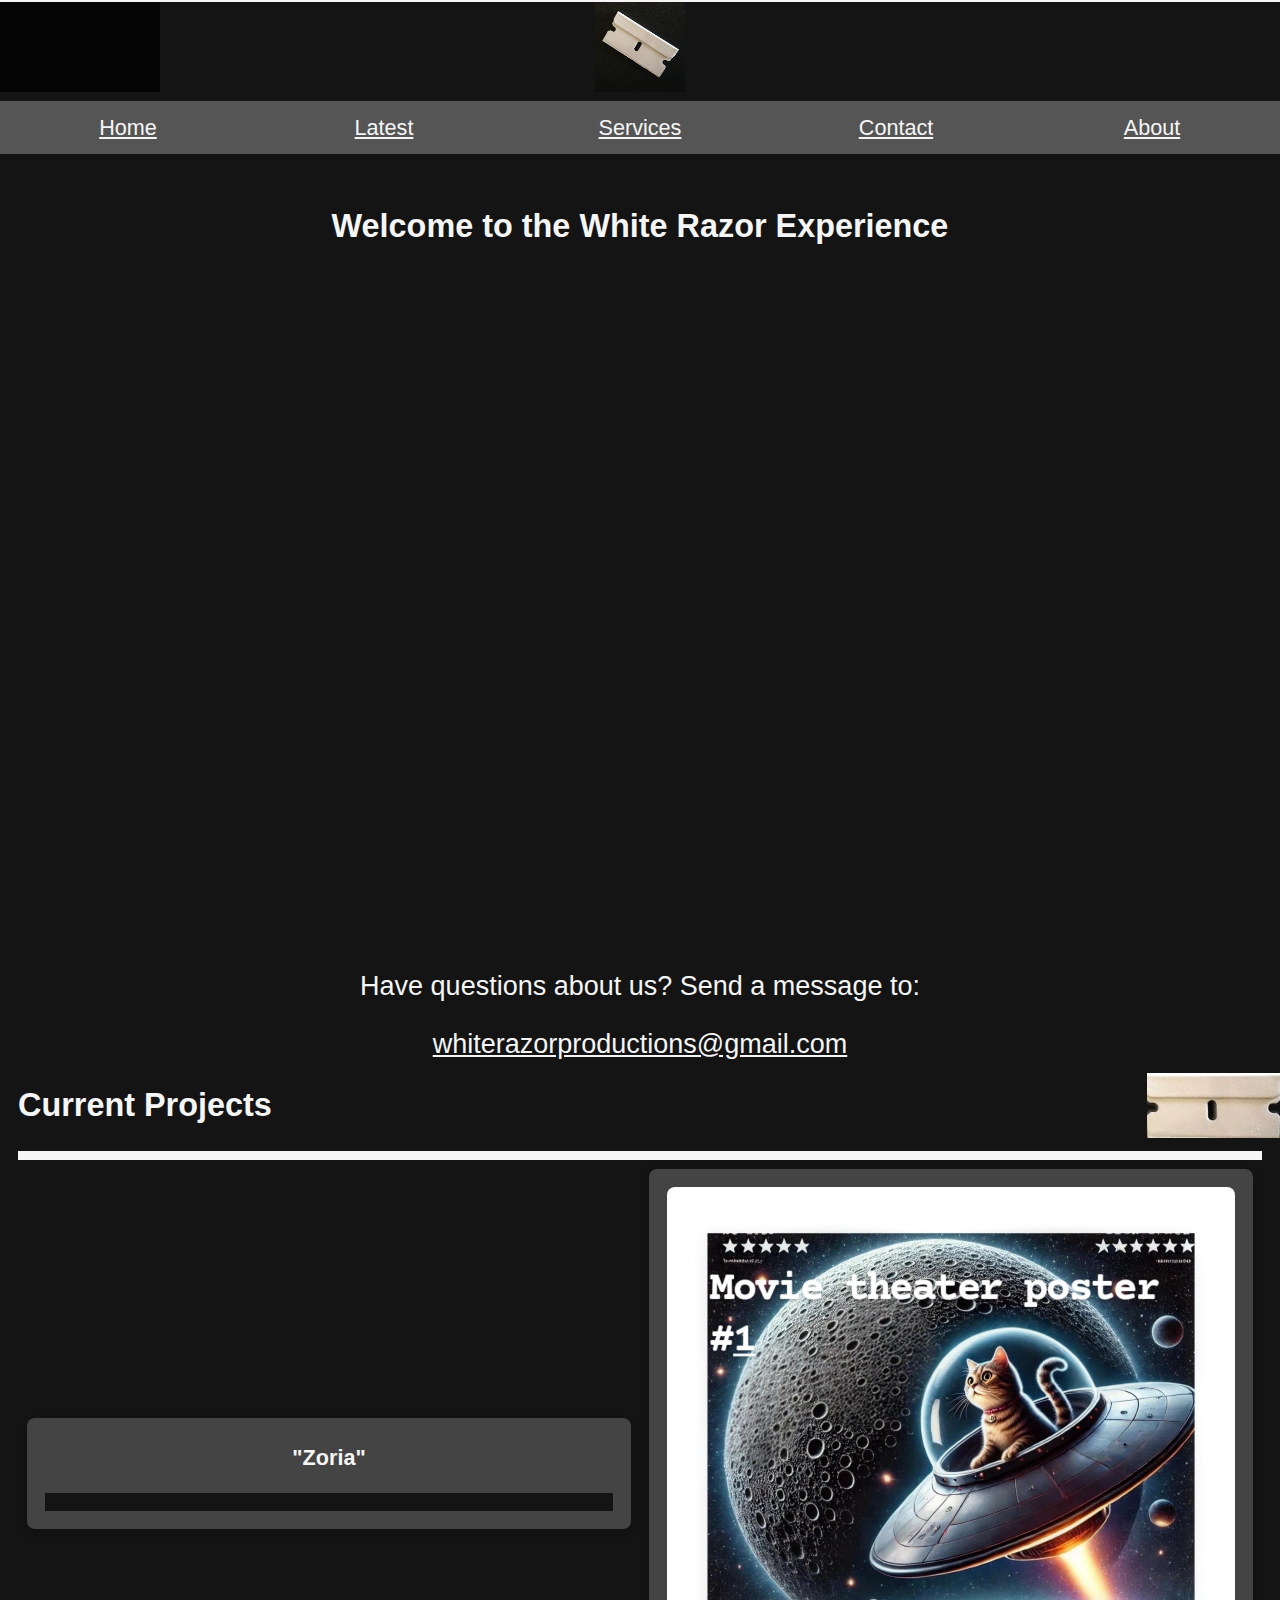
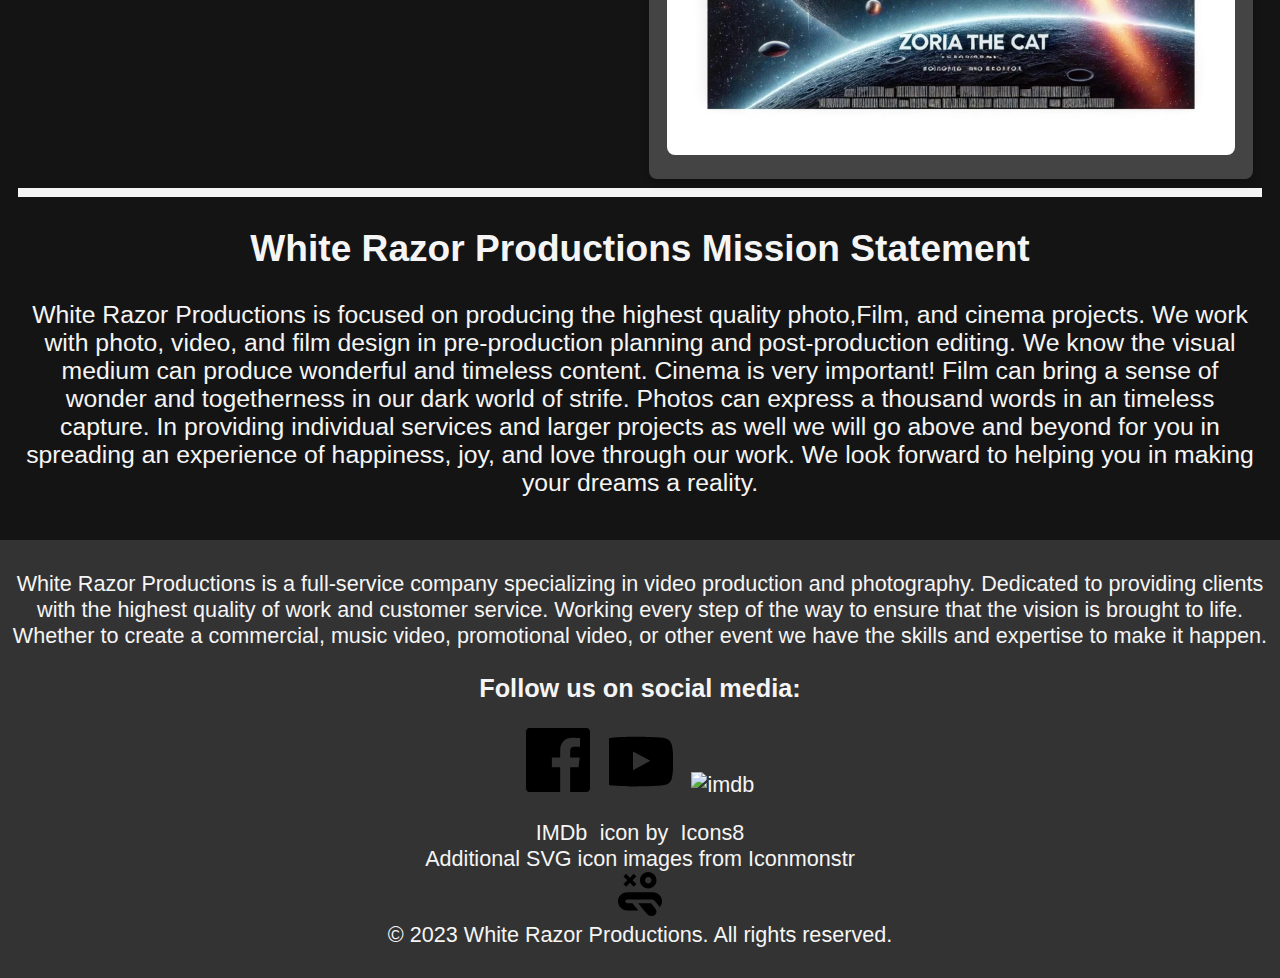
==== commit fbf625f8: "final beta" ====
--- a/index.html
+++ b/index.html
@@ -79,7 +79,7 @@
         </iframe>
       </div>
       <div class="card" id="contactcard">
-        <p>Have questions about us. Send a message to:</p>
+        <p>Have questions about us? Send a message to:</p>
         <a id="mailto" href="mailto:whiterazorproductions@gmail.com"
           >whiterazorproductions@gmail.com</a
         >
@@ -110,23 +110,29 @@
           </div>
         </div>
         <div class="displaycard" id="indexposter">
-            <img a href="latest.html"
-              class="indexdisplayimage"
-              src="zoriaConceptPoster.webp"
-              alt="Zoria movie poster"
-              id="zoriaposter"
-            />
-          </div>
+          <img
+            a
+            href="latest.html"
+            class="indexdisplayimage"
+            src="zoriaConceptPoster.webp"
+            alt="Zoria movie poster"
+            id="zoriaposter"
+          />
+        </div>
       </div>
       <div id="missionStatement">
         <h2>White Razor Productions Mission Statement</h2>
         <p>
-          Here at White Razor Productions we offer the highest quality in video,
-          design, and planning of wonderful content. This is in hopes to bring a
-          sense of wonder and togetherness in our dark world of strife. Cinema
-          is very important! We will go above and beyond for you in spreading
-          happiness, joy, and love through our work and films. We look forward
-          to helping you in making your dreams a reality.
+          White Razor Productions is focused on producing the highest quality
+          photo,Film, and cinema projects. We work with photo, video, and film
+          design in pre-production planning and post-production editing. We know
+          the visual medium can produce wonderful and timeless content. Cinema
+          is very important! Film can bring a sense of wonder and togetherness
+          in our dark world of strife. Photos can express a thousand words in an
+          timeless capture. In providing individual services and larger projects
+          as well we will go above and beyond for you in spreading an experience
+          of happiness, joy, and love through our work. We look forward to
+          helping you in making your dreams a reality.
         </p>
       </div>
     </main>
@@ -134,12 +140,11 @@
       <div class="footertext" id="indexfooterText">
         <p>
           White Razor Productions is a full-service company specializing in
-          video production and photography. We are dedicated to providing
-          clients with the highest quality of work and customer service. Working
-          with you every step of the way to ensure that your vision is brought
-          to life. Whether you are looking to create a commercial, music video,
-          promotional video, or other personal event, we have the skills and
-          expertise to make it happen.
+          video production and photography. Dedicated to providing clients with
+          the highest quality of work and customer service. Working every step
+          of the way to ensure that the vision is brought to life. Whether to
+          create a commercial, music video, promotional video, or other event we
+          have the skills and expertise to make it happen.
         </p>
       </div>
       <div class="share" id="share">
--- a/whiteRazorStylesheet.css
+++ b/whiteRazorStylesheet.css
@@ -137,6 +137,10 @@
     padding: 2vh;
     text-align: center;
 }
+
+.card{
+    font-size: 3vh;
+}
 /* Card Display */
 #currentProjects {
     display: flex;
@@ -171,7 +175,7 @@
     flex-wrap: wrap;
     justify-content: space-around;
     align-items: center;
-    gap: 2vh;
+
 }
 
 .displaycard {
@@ -219,7 +223,7 @@
 
 #reelVideo {
     width: 80vw;
-    height: 45vh;
+    height: 70vh;
     margin: 2vh 0;
 }
 
@@ -229,7 +233,7 @@
 }
 
 #missionStatement {
-    font-size: 2vh;
+    font-size: 2.75vh;
 }
 
 #shareLinks a {
@@ -405,8 +409,7 @@
     }
 
     .logoVideo, #logoVideo {
-        left: 50%;
-        transform: translateX(-50%);
+        left:0;
     }
 
     .logoImage, #logoHeader {
@@ -431,7 +434,7 @@
 
     #reelVideo {
         width: 75vw;
-        height: auto;
+        height: 45vh;
         max-width: 100vw;
         max-height: 100vh;
     }
@@ -474,7 +477,7 @@
     }
 
     #button {
-        width: 30vw;
+        width: 20vw;
         height: auto;
         padding: 2vh;
         margin: 0;
@@ -650,13 +653,9 @@
 
     #reelVideo {
         width: 60vw;
-        height: auto;
+        height: 40vh;
         max-width: 100vw;
         max-height: 100vh;
-    }
-
-    #logoVideo {
-        display: none;
     }
 
     footer {
